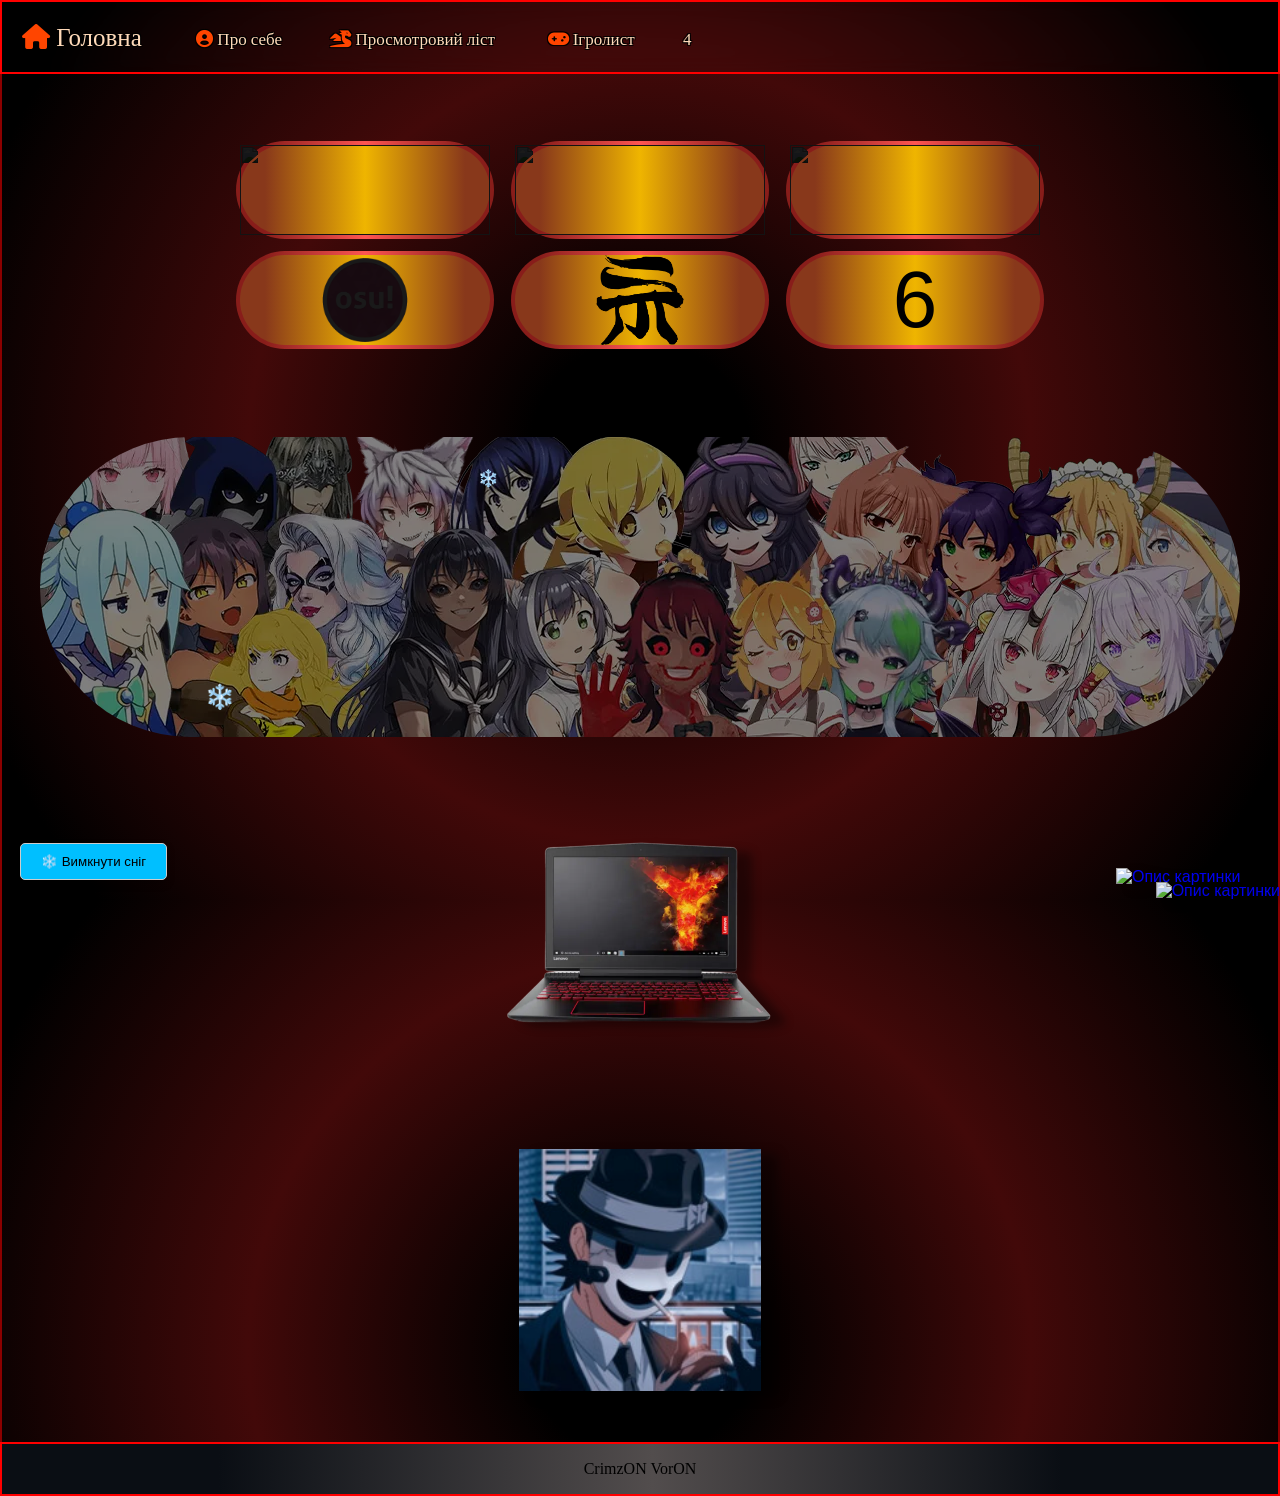
==== ressources/pages/about.html @ 336a14ba "Initial commit" ====
<!DOCTYPE html>
<html lang="uk">
<head>
	<meta charset="utf-8">
	<meta name="viewport" content="width=device-width, initial-scale=1">
	<title>Про себе</title>
	<link rel="stylesheet" type="text/css" href="../../styles.css">
    <link rel="stylesheet" href="https://cdnjs.cloudflare.com/ajax/libs/font-awesome/6.0.0-beta3/css/all.min.css">
    <script src="../../script.js" defer></script>
    <script src="../../script2.js" defer></script>
</head>
<body class="about">

<div class="container1">
    <p>
        <a href="../../index.html" class="link_main"><br><i class="fa-solid fa-house"></i> Головна⠀<br><br></a>
        <a href="../pages/about.html" class="links"><br>⠀<i class="fa-solid fa-circle-user"></i> Про себе⠀<br><br></a>
        <a href="../pages/wathcing.html" class="links"><br>⠀<i class="fa-solid fa-dragon"></i> Просмотровий ліст ⠀<br><br></a>
        <a href="../pages/game_review.html" class="links"><br>⠀<i class="fa-solid fa-gamepad"></i> Ігролист⠀<br><br></a>
        <a href="../pages/about.html" class="links"><br>⠀4⠀<br><br></a>
    </p>
</div>
<div class="info_block">
    <div class="url_links_info">
        <a href="https://steamcommunity.com/id/AK_VorON/" target="_blank" class="div1"><img src="../../ressources/img/misc/steam.webp"></a>   
        <a href="https://www.instagram.com/crimzon_voron/" target="_blank" class="div1"><img src="../../ressources/img/misc/instagram.webp"></a>   
        <a href="https://www.youtube.com/@crimzon_voron" target="_blank" class="div1"><img src="../../ressources/img/misc/youtube.webp"></a>   
    </div>
    <div class="url_links_info">
        <a href="https://osu.ppy.sh/users/7515915" target="_blank" class="div1"><img src="../../ressources/img/misc/osu.webp"></a>   
        <a href="https://shikimori.one/CrimzON+VorON" target="_blank" class="div1"><img src="../../ressources/img/misc/shikimori.webp"></a>   
        <a href="https://example.com/page6" target="_blank" class="div1">6</a>   
    </div>
</div>
<div class="info_block2">
    <div class="url_links_info2">
        <a href="../pages/waifu.html" class="div2"></a>
    </div>
</div>
<div class="info_block2">
    <!-- Картинка-кнопка -->
<button id="specs-button" class="specs-button" onclick="toggleSpecs()">
    <img src="../../ressources/img/misc/lenovo.webp" alt="Specifications"/>
</button>

<!-- Сховане вікно -->
<div id="hidden-specs" class="hidden-specs">
    <div class="specs_block">
        <center><img src="../../ressources/img/misc/specs/device.webp" alt=""/> </center>
        <h1 class="specs_h1">Характеристики комп'ютера</h1>
        <p>
            <center><b>Ноутбук</b> – Lenovo Legion Y520-15IKBN<br>
            <b>Монітор</b> – 60hz (15.6 " 1920х1080 - Full HD)<br>
            <b>Процесор</b> – i5-7300HQ CPU @ 2.50GHz<br>
            <b>Відеокарта</b> – NVIDIA GeForce GTX 1050 Ti<br>
            <b>Оперативна пам'ять</b> – DDR4 16 GB<br>
            <b>1 HDD</b> – Seagate Mobile 1TB 5400rpm 140 МБ/cек<br>
            <b>2 HDD</b> – Apacer AC236 2TB 5400rpm  625 МБ/cек<br>
            <b>SSD</b> – Samsung 980 Pro 250GB M.2 PCIe 4.0<br>
            <b>OS</b> –  Windows 10 Home<br></center>
        </p>
    </div>
    <div class="specs_block2">
        <h1 class="specs_h1">Девайси</h1>
        <div class="specs_image">
            <center><img src="../../ressources/img/misc/specs/keyboard.webp" alt="" class="center_image_specs"/> </center>
            <center class="center_word_specs">Клава за 300 грн, але світиться</center>

            <center><img src="../../ressources/img/misc/specs/mouse.webp" alt="" class="center_image_specs"/> </center>
            <center class="center_word_specs">A4Tech N50 Bloody та Gembird MUSG-301</center>

            <center><img src="../../ressources/img/misc/specs/headphones.webp" alt="" class="center_image_specs"/> </center>
            <center class="center_word_specs">Marshall Major</center>
            
            <center><img src="../../ressources/img/misc/specs/blank.webp" alt="" class="center_image_specs"/> </center>
            <center class="center_word_specs">Графічний планшет XP-Pen Star G430S</center>

            <center><img src="../../ressources/img/misc/specs/finger.webp" alt="" class="center_image_specs"/> </center>
            <center class="center_word_specs">Перчатка проти натертя</center>

            <center><img src="../../ressources/img/misc/specs/PSP.webp" alt="" class="center_image_specs"/> </center>
            <center class="center_word_specs">PSP 3000 я її дочиню колись</center>
            
            <center><img src="../../ressources/img/misc/specs/watch.webp" alt="" class="center_image_specs"/> </center>
            <center class="center_word_specs">Samsung Galaxy Watch 3</center>
        </div>
            <div class="f12345">
            <center><img src="../../ressources/img/misc/specs/f1.webp" alt="" class="center_image_specs"/>
            <img src="../../ressources/img/misc/specs/f2.webp" alt="" class="center_image_specs"/>
            <img src="../../ressources/img/misc/specs/f3.webp" alt="" class="center_image_specs"/>
            <img src="../../ressources/img/misc/specs/f4.webp" alt="" class="center_image_specs"/>
            <img src="../../ressources/img/misc/specs/f5.webp" alt="" class="center_image_specs"/></center>
            </div>
            <center class="center_word_specs">Фігурка для позування, спаса при малюванні поз</center>
        
    </div>
    <center><button id="specs-button" class="specs-button" onclick="toggleSpecs()">
    <img src="../../ressources/img/misc/lenovo.webp" alt="Specifications"/>
    </button></center>
</div>

</div>

<div class="info_block2">
<button id="specs-button" class="specs-button2" onclick="toggleInfoMyself()">
    <img src="../../ressources/img/misc/myself.jpg" alt="Specifications"/>
</button>


<!-- Сховане вікно -->
<div id="hidden-info-myself" class="hidden-specs">
    <div class="specs_block">

        <div class="my-shinob">
        <img src="../../ressources/img/misc/works/shinob1.jpg" alt="" class="center_image_specs"/>
        <img src="../../ressources/img/misc/works/shinob2.png" alt="" class="center_image_specs"/>
        <img src="../../ressources/img/misc/works/shinob3.png" alt="" class="center_image_specs"/>
        <img src="../../ressources/img/misc/works/shinob4.png" alt="" class="center_image_specs"/>
        </div>
        <center class="center_word_specs">Це Shinobu для програмки петів ― <a href="https://steamcommunity.com/sharedfiles/filedetails/?id=2924224619" class="SteamWorkShop" target="_blank">SteamWorkShop</a>, один із моїх перших цифрових артів, не згадуючи майн піксель арти</center>

    <div class="works_art">
        <center><img src="../../ressources/img/misc/works/Aqua.webp" alt="" class="center_image_specs"/></center>
        <center class="center_word_specs">Насправді це був серйозний арт і я довго старався, тоді це виглядило забавно, ну а зараз крінжово) Ще й багато лайків набрало в Реддіт</center>

        <center><img src="../../ressources/img/misc/works/Shibonu1.webp" alt="" class="center_image_specs"/></center>
        <center class="center_word_specs">Shinobu. Цим артом я був задоволеним, трохи втянувся в інструментах та знайшов як малювати не надто криво.</center>

        <center><img src="../../ressources/img/misc/works/Shinobu2.webp" alt="" class="center_image_specs"/></center>
        <center class="center_word_specs">Другий арт з Shinobu, який я змалював з мему</center>

        <center><img src="../../ressources/img/misc/works/Hex_Maniac.webp" alt="" class="center_image_specs"/></center>
        <center class="center_word_specs"></center>

        <center><img src="../../ressources/img/misc/works/Hex_Maniac2.webp" alt="" class="center_image_specs"/></center>
        <center class="center_word_specs"></center>

        <center><img src="../../ressources/img/misc/works/Ranni.webp" alt="" class="center_image_specs"/></center>
        <center class="center_word_specs"></center>

        <div class="Brunhildra">
        <center>
            <img src="../../ressources/img/misc/works/Brunhildra1.webp" alt="" class="center_image_specs"/>
            <s class="BrunhildraB"><img src="../../ressources/img/misc/works/Brunhildra2.webp" alt="" class="BrunhildraB"/></s>
        </center>
        <center class="center_word_specs"></center>
        </div>

    </div>


    </div>
    <center><button id="specs-button" class="specs-button2" onclick="toggleInfoMyself()">
    <img src="../../ressources/img/misc/myself.jpg" alt="Specifications"/>
    </button> </center>
</div>

</div>




<div class="ohblya"> <iframe width="110" height="200" src="https://www.myinstants.com/instant/ukh-ty-blia-99517/embed/" frameborder="0" scrolling="no"></iframe> </div>
    <div id="snow-container"></div>
<button id="toggle-snow" class="snow-toggle">❄️ Увімкнути сніг</button>
<a href="#" id="scrollToTopBtn">
    
<div class="image_float">
    <img src="../../Ressources/img/Shinob.gif" alt="Опис картинки">
    <div class="santa">
    <img src="../../Ressources/img/santa.webp" alt="Опис картинки">
    </div>
</div>
<div class="image_float_cloud">
    <img src="../../Ressources/img/cloud.png" alt="Опис картинки">
</div>
</a>

<footer class="bottom">
    <p>CrimzON VorON</p>
</footer>
</body>
</html>
---- styles.css ----
body {
    font-family: Arial, sans-serif;
    background-image: url('ressources/img/wall.jpeg');
    background-size: 100%; /* Розтягує зображення, щоб воно вкривало всю область фону */
    background-position: center;
    background-repeat: repeat-y;
}
body.waifu {
    font-family: Arial, sans-serif;
    background-image: url('ressources/img/wall2.webp');
    background-size: 100%;
    background-position: top;
    background-repeat: repeat-y;
}
body.about {
    background: rgb(0, 0, 0);
    background: radial-gradient(circle, rgba(0, 0, 0, 1) 14%, rgba(66, 9, 9, 1) 50%, rgba(0, 0, 0, 1) 90%);
    background-position: center;
    background-repeat: repeat-y;
}
body, html {
    margin: 0; /* Відміняє зовнішні відступи */
    padding: 0; /* Відміняє внутрішні відступи */
    height: 100%; /* Забезпечує повну висоту браузера */
}

.container {
    max-width: auto;
    margin: 0 auto;
    padding: 0 px;
    display: flex;
    flex-direction: column;
    justify-content: center;
    align-items: center;    
    border: 2px solid red; 
    background: rgb(0,0,0);
    background: linear-gradient(90deg, rgba(0,0,0,1) 0%, rgba(76,68,70,1) 64%, rgba(0,0,0,1) 100%);
    text-align: center;
    font-family: cursive;
    font-size: 14px;
    color: antiquewhite;
    animation: container 4s infinite linear;*/
}
.container1 {
    max-width: 100%;
    width: auto;
    margin: 0 auto;
    display: flex;
    flex-direction: column;
    justify-content: center;
    border: 2px solid red;
    backdrop-filter: blur(10px);
    text-align: left;
    padding-left: 20px;
    height: auto;
    max-height: 70px;
    word-spacing: -0.1px;
    flex-wrap: wrap;
}
.body_main {
    max-width: 100%;
    width: auto;
    height: auto;
    justify-content: center;
    align-items: center;
    display: flex;
}
.game_body_main {
    max-width: 100%;
    width: auto;
    height: auto;
    margin: 0 auto;
}
.side_left {
    width: 201px;
    height: 90%;
    left: 0;
    background-color: grey;
    border: 2px solid red;
    border-top: none;
    overflow-y: auto;
    position: absolute;
    background: rgb(58,21,21);
    background: linear-gradient(90deg, rgba(58,21,21,1) 17%, rgba(150,23,16,1) 51%, rgba(58,21,21,1) 83%);
    margin: 0;
    padding: 0;
    min-height: 800px;
    max-height: 800px;
    transition: transform 0.3s ease, opacity 0.3s ease;
    display: none;
}
.side_right {
    width: 201px;
    height: 90%;
    border: 2px solid red;
    border-top: none;
    overflow-y: auto;
    position: absolute;
    right: -180px; /* Блок повністю схований праворуч за межі екрана */
    background: rgb(58,21,21);
    background: linear-gradient(90deg, rgba(58,21,21,1) 17%, rgba(150,23,16,1) 51%, rgba(58,21,21,1) 83%);
    margin: 0;
    padding: 0;
    min-height: 800px;
    max-height: 800px;
    transition: transform 0.3s ease, opacity 0.3s ease;
    display: none;
}
.collapsed {
    right: 0; 
    display: inline;
}
.toggle-btn {
    position: absolute; /* Залишаємо кнопку на екрані */
    right: 3px; /* Відступ вліво */
    top: 155px; /* Відступ зверху */
    background-color: rgba(38, 22, 22, 0.5);
    border: 2px solid rgba(46, 12, 12, 1);
    padding: 10px;
    cursor: pointer;
    font-size: 20px;
    border-radius: 5px;
    z-index: 1000; /* Виводимо кнопку на передній план */
    outline: 1px solid black; /* Контур для перевірки */
    width: 200px;
}
.toggle-btn2 {
    position: absolute; /* Залишаємо кнопку на екрані */
    left: 2px; /* Відступ вліво */
    top: 155px; /* Відступ зверху */
    background-color: rgba(38, 22, 22, 0.5);
    border: 2px solid rgba(46, 12, 12, 1);
    padding: 10px;
    cursor: pointer;
    font-size: 20px;
    border-radius: 5px;
    z-index: 1000; /* Виводимо кнопку на передній план */
    outline: 2px solid black; /* Контур для перевірки */
    width: 200px;
}

.image_main {
    display: flex;
    justify-content: center;
    align-items: center;
    min-height: 800px;
    max-height: 800px;
    max-width: 550px;
    min-width: 500px;
}
.image_main img {
    width: 100%; /* Початковий розмір */
    height: auto;
    max-width: 600px;
    transition: width 0.3s ease; /* Плавний перехід зміни розміру */
}
.image_float {
    max-width: 200px;
    height: auto;
    width: auto;
}
@media (max-width: 800px) {
    .image_float img {
        transform: scale(0.2); /* Приховуємо зображення при великому масштабі */
        bottom: 0;
        right: 0;
    }
}
.image_float img {
    max-width: 200px;
    height: auto;
    width: auto;
    float: right;
    position: fixed;
    bottom: 0; 
    right: 0; 
    filter: drop-shadow(15px 5px 5px rgba(0, 0, 0, 0.4)); /* Початковий ефект без тіні */
    z-index: 5;
    transition: transform 1.5s, filter 1.5s; /* Анімація тільки для transform та filter */
}
.image_float img:hover {
    /* transform: rotate(9900deg) scaleY(-1); /* Обертаємо та перевертаємо картинку */
    filter: drop-shadow(20px 10px 10px rgba(0, 0, 0, 0.6)); /* Змінюємо ефект тіні при наведенні */
    filter: contrast(130%);
}
.image_float_cloud {
    max-width: 200px;
    height: auto;
    width: auto;
}
.image_float_cloud img {
    max-width: 400px;
    height: auto;
    width: auto;
    position: fixed;
    bottom: 0;
    right: 0;
    filter: drop-shadow(15px 5px 5px rgba(0, 0, 0, 0.4));
    z-index: 5;
    opacity: 0; /* Спочатку приховано */
    transform: translateY(50px); /* Зсув вниз для ефекту появи */
    pointer-events: none; /* Забороняємо взаємодію з елементом */
    animation: showCloud 9s ease-in-out forwards; /* Анімація, яка триває 9 секунд */
}

@keyframes showCloud {
    0% {
        opacity: 0;
        transform: translateY(50px);
    }
    55% {
        opacity: 1;
        transform: translateY(0);
    }
    100% {
        opacity: 0;
        transform: translateY(50px);
    }
}


.bottom {
    max-width: auto;
    margin: 0 auto;
    padding: 0;
    display: flex;
    flex-direction: column;
    justify-content: center;
    align-items: center;    
    border: 2px solid red; 
    background: rgb(10,14,20);
    background: linear-gradient(90deg, rgba(10,14,20,1) 17%, rgba(82,77,77,1) 51%, rgba(10,14,20,1) 83%);
    text-align: center;
    bottom: 0;
    position: relative;
    font-family: cursive;
}

.links {
    font-family: fantasy;
    text-decoration: unset;
    color: peachpuff;
    margin-right: 20px;
    vertical-align: middle;
    display: inline-block;
    margin-top: 4px;
    font-size: 17px;
    text-shadow: 
        1px 1px 0 black,   /* Праворуч і вниз на 1px - білий */
        -1px -1px 0 black, /* Вліво і вгору на 1px - білий */
        1px -1px 0 black,  /* Праворуч і вгору на 1px - білий */
        -1px 1px 0 black;  /* Вліво і вниз на 1px - білий */
    display: inline-block;
    transition: all 0.5s;
    -webkit-transition: all 0.5s;
}
.links:hover {
    color: cyan;
    font-size: 20px;
}
/* Адаптивний дизайн для телефонів */
@media (max-width: 768px) {
    .container1 {
        padding: 5px;
        max-height: none; /* Знімаємо обмеження висоти */
        border-width: 1px; /* Зменшуємо товщину межі */
        padding-left: 10px;
    }

    .links {
        font-size: 14px; /* Зменшуємо шрифт для менших екранів */
        margin-right: 10px; /* Зменшуємо відступи */
    }
}

/* Додаткові стилі для дуже малих екранів (наприклад, менше 480px) */
@media (max-width: 480px) {
    .container1 {
        padding: 3px;
        padding-left: 5px;
        border-width: 1px;
    }

    .links {
        font-size: 18px; /* Ще більше зменшуємо шрифт */
        margin-right: 5px;
    }
}
.link_main {
    font-family: fantasy;
    text-decoration: unset;
    color: peachpuff;
    margin-right: 20px;
    font-size: 25px;
    vertical-align: middle;
    display: inline-block;
    text-shadow: 
        1px 1px 0 black,   /* Праворуч і вниз на 1px - білий */
        -1px -1px 0 black, /* Вліво і вгору на 1px - білий */
        1px -1px 0 black,  /* Праворуч і вгору на 1px - білий */
        -1px 1px 0 black;  /* Вліво і вниз на 1px - білий */
    transition: all 0.5s;
    -webkit-transition: all 0.5s;
}
.link_main:hover {
    color: cyan;
    font-size: 28px;
}
[class^="info_block"] {
    border: 2px solid darkred;
    border-top: none;
    border-bottom: none;
    display: flex;
    flex-wrap: wrap;
    max-width: 100%;
    height: auto; /* Зробити висоту автоматичною */
    min-height: 38vh; /* Встановлюємо мінімальну висоту */
    flex-direction: column;
    justify-content: center;
    align-items: center;
    margin: 0;
}

.info_block2 {
    height: auto;
}
.url_links_info {
    display: flex; 
    justify-content: center; 
    gap: 25px; 
    margin: 10px 0; 
    flex-wrap: wrap;
}
.url_links_info2 {
    display: flex; 
    justify-content: start; 
    flex-wrap: wrap;
}
.div1 {
    min-width: 250px;
    height: 90px;
    width: auto;
    background: rgb(136, 56, 27);
    background: linear-gradient(90deg, rgba(136, 56, 27, 1) 10%, rgba(239, 181, 0, 1) 50%, rgba(136, 56, 27, 1) 90%);
    display: flex;
    align-items: center;
    justify-content: center;
    border-radius: 155px;
    text-decoration: none;
    color: black;
    position: relative;
    transition: background-color 0.3s, color 0.3s;
    font-size: 80px;
    -webkit-transition: all 0.5s;
    flex: 1 1 250px; /* Додаємо гнучке розширення з мінімальною шириною 250px */
    max-width: 100%; /* Встановлюємо максимальну ширину */
}
.div1 img {
    height: 100%;
    width: 100%;
    object-fit: contain;
    filter: brightness(0.1);
}
.div1 img:hover {
   filter: brightness(1.0); 
   transition: all 1.5s;
}
.div1::before {
    content: ""; /* Псевдоелемент для обводки */
    position: absolute;
    width: calc(100% + 2px); /* Ширина більше за ширину елемента */
    height: calc(100% + 2px); /* Висота більше за висоту елемента */
    border-radius: inherit; /* Наслідує форму елемента */
    border: 3px solid transparent; /* Спочатку обводка невидима */
    border-radius: inherit; /* Наслідуємо форму елемента */
    background: linear-gradient(90deg, rgba(136,29,26,1) 10%, rgba(254,85,82,1) 50%, rgba(136,29,26,1) 90%);
    z-index: -1; /* Псевдоелемент позаду основного блоку */
    transition: border-color 0.5s ease; /* Плавна зміна кольору обводки */
}
.div1:hover{
    transform: scale(1.1);
    transition: all 0.3s;
    box-shadow: 0 0 50px rgba(124,62,144,1);
}
.div1:hover::before {
    border-color: red; /* Відображення обводки при наведенні */
    animation: draw-border 0.4s forwards; /* Анімація обводки */
}
.div1:active {
  background-color: #3d94cf;
  transition: all 0.25s;
  -webkit-transition: all 0.25s;
  box-shadow: none;
  transform: scale(0.98);
}

.div2 {
    min-width: 1200px;
    height: 300px;
    width: auto;
    display: flex;
    align-items: center;
    justify-content: center;
    border-radius: 155px;
    text-decoration: none;
    color: black;
    position: relative;
    transition: background-color 0.3s, color 0.3s;
    font-size: 80px;
    -webkit-transition: all 0.5s;
    flex: 1 1 1000px; /* Додаємо гнучке розширення з мінімальною шириною 250px */
    max-width: 100%; /* Встановлюємо максимальну ширину */
    background-image: url('ressources/img/waifus/waifus.webp');
    background-position: center;
    filter: brightness(0.5);
}

.div2 img {
    height: 100%;
    width: 100%;
    object-fit: contain;
    filter: brightness(0.1);
}
.div2:hover {
   filter: brightness(1.0); 
   transition: all 1.5s;
}
.div2::before {
    content: ""; /* Псевдоелемент для обводки */
    position: absolute;
    width: calc(100% + 2px); /* Ширина більше за ширину елемента */
    height: calc(100% + 2px); /* Висота більше за висоту елемента */
    border-radius: inherit; /* Наслідує форму елемента */
    border: 3px solid transparent; /* Спочатку обводка невидима */
    border-radius: inherit; /* Наслідуємо форму елемента */
    z-index: -1; /* Псевдоелемент позаду основного блоку */
    transition: border-color 0.5s ease; /* Плавна зміна кольору обводки */
}
.div2:hover{
    transform: scale(1.1);
    transition: all 0.3s;
    box-shadow: 0 0 50px rgba(124,62,144,1);
}
.div2:hover::before {
    border-color: red; /* Відображення обводки при наведенні */
    animation: draw-border 0.4s forwards; /* Анімація обводки */
}
.div2:active {
  background-color: #3d94cf;
  transition: all 0.25s;
  -webkit-transition: all 0.25s;
  box-shadow: none;
  transform: scale(0.98);
}

@keyframes draw-border {
    0% {
        border-width: 2px 0 0 0; /* Початок малювання з правої верхньої сторони */
    }
    25% {
        border-width: 2px 2px 0 0; /* Малюємо верхню та праву сторони */
    }
    50% {
        border-width: 2px 2px 2px 0; /* Додаємо нижню сторону */
    }
    100% {
        border-width: 2px 2px 2px 2px; /* Завершуємо обведення всіх сторін */
    }
}


@keyframes container {
    0% { /* Початок анімації */
        -webkit-text-stroke: 0.1rem red; /* Обводка червоного кольору */
    }
    14% { /* Завершення анімації червоного */
        -webkit-text-stroke: 0.1rem orange; /* Обводка помаранчевого кольору */
    }
    28% { /* Завершення анімації помаранчевого */
        -webkit-text-stroke: 0.1rem yellow; /* Обводка жовтого кольору */
    }
    42% { /* Завершення анімації жовтого */
        -webkit-text-stroke: 0.1rem green; /* Обводка зеленого кольору */
    }
    57% { /* Завершення анімації зеленого */
        -webkit-text-stroke: 0.1rem blue; /* Обводка синього кольору */
    }
    71% { /* Завершення анімації синього */
        -webkit-text-stroke: 0.1rem indigo; /* Обводка індиго кольору */
    }
    85% { /* Завершення анімації індиго */
        -webkit-text-stroke: 0.1rem violet; /* Обводка фіолетового кольору */
    }
    100% { /* Завершення анімації фіолетового */
        -webkit-text-stroke: 0.1rem red; /* Повторення обводки червоного кольору */
    }
}

.game_container {
    display: flex;
    flex-wrap: wrap; /* Дозволяє блокам переходити на наступний рядок, якщо не вистачає місця */
    justify-content: space-between; /* Рівномірно розподіляє простір між блоками */
    gap: 20px; /* Відстань між блоками */
    padding: 10px;
}
.game_box {
    width: calc(33.33% - 20px); /* Кожен блок займатиме 33.33% ширини контейнера мінус відступи */
    height: 280px;
    background-color: grey;
    border: 2px solid black;
    border-radius: 10px;
    box-shadow: 0 0 15px darkred, 0 0 15px red;
    display: flex;
    flex-direction: column;
    justify-content: center; /* Вирівнювання тексту по центру */
    align-items: center;
    font-size: 20px;
    font-weight: bold;
    text-align: center;
    padding-bottom: 20px; /* Місце для підпису */
}
.game_box1, .game_box2, .game_box3, .game_box4,
.game_box5, .game_box6, .game_box7, .game_box8, .game_box9,
.game_box10, .game_box11, .game_box12, .game_box13, .game_box14,
.game_box15, .game_box16, .game_box17, .game_box18, .game_box19,
.game_box20, .game_box21, .game_box22, .game_box23, .game_box24,
.game_box25, .game_box26, .game_box27, .game_box28, .game_box29,
.game_box30, .game_box31, .game_box32, .game_box33, .game_box34,
.game_box35, .game_box36, .game_box37, .game_box38, .game_box39,
.game_box40 {
    transition: all 0.5s;
    -webkit-transition: all 0.5s;
}
.game_box1 {
    background-image: url('ressources/img/gamebanner/darksouls1.webp');
}

.game_box1::after, .game_box2::after, .game_box3::after, .game_box4::after, .game_box5::after, .game_box6::after,
.game_box7::after, .game_box8::after, .game_box9::after, .game_box10::after, .game_box11::after, .game_box12::after, 
.game_box13::after, .game_box14::after, .game_box15::after, .game_box16::after, .game_box17::after, .game_box18::after, 
.game_box19::after, .game_box20::after, .game_box21::after, .game_box22::after, .game_box23::after, .game_box24::after, 
.game_box25::after, .game_box26::after, .game_box27::after, .game_box28::after, .game_box29::after, .game_box30::after, 
.game_box31::after, .game_box32::after, .game_box33::after, .game_box34::after, .game_box35::after, .game_box36::after, 
.game_box37::after, .game_box38::after, .game_box39::after, .game_box40::after {
    content: "";
    position: absolute;
    bottom: 0;
    left: 0;
    width: 100%;
    height: 55px; /* Висота області розмиття */
    background: inherit; /* Наслідує фон контейнера */
    filter: blur(5px); /* Ефект розмиття */
    border: 2px solid rgba(255, 255, 255, 2.0);
    z-index: 1; /* Встановлюємо, щоб шар був на задньому плані */
    transform: scale(1.0); /* Легке збільшення, щоб розмиття виходило за межі */
}

.game_box2 {
    background-image: url('ressources/img/gamebanner/darksouls2.webp');
}
.game_box3 {
    background-image: url('ressources/img/gamebanner/darksouls3.webp');
}
.game_box4 {
    background-image: url('ressources/img/gamebanner/eldenring.webp');
}
.game_box5 {
    background-image: url('ressources/img/gamebanner/codevein.webp');
}
.game_box6 {
    background-image: url('ressources/img/gamebanner/scarletnexus.webp');
}
.game_box7 {
    background-image: url('ressources/img/gamebanner/dragondogma1.webp');
}
.game_box8 {
    background-image: url('ressources/img/gamebanner/dragondogma2.webp');
}
.game_box9 {
    background-image: url('ressources/img/gamebanner/terraria.webp');
}
.game_box10 {
    background-image: url('ressources/img/gamebanner/minecraft.webp');
}
.game_box11 {
    background-image: url('ressources/img/gamebanner/tboi.webp');
}
.game_box12 {
    background-image: url('ressources/img/gamebanner/es.webp');
}
.game_box13 {
    background-image: url('ressources/img/gamebanner/alien1.webp');
}
.game_box14 {
    background-image: url('ressources/img/gamebanner/saiko1.webp');
}
.game_box15 {
    background-image: url('ressources/img/gamebanner/saiko2.webp');
}
.game_box16 {
    background-image: url('ressources/img/gamebanner/mgi.webp');
}
.game_box17 {
    background-image: url('ressources/img/gamebanner/summerm.webp');
}
.game_box18 {
    background-image: url('ressources/img/gamebanner/winterm.webp');
}
.game_box19 {
    background-image: url('ressources/img/gamebanner/fallout3.webp');
}

.game_box20 {
    background-image: url('ressources/img/gamebanner/falloutnv.webp');
}
.game_box21 {
    background-image: url('ressources/img/gamebanner/fallout4.webp');
}
.game_box22 {
    background-image: url('ressources/img/gamebanner/doom3.webp');
}
.game_box23 {
    background-image: url('ressources/img/gamebanner/doom16.webp');
}

.game_box24 {
    background-image: url('ressources/img/gamebanner/doome.webp');
}
.game_box25 {
    background-image: url('ressources/img/gamebanner/sw1.webp');
}
.game_box26 {
    background-image: url('ressources/img/gamebanner/sw2.webp');
}
.game_box27 {
    background-image: url('ressources/img/gamebanner/sw3.webp');
}
.game_box28 {
    background-image: url('ressources/img/gamebanner/witcher1.webp');
}
.game_box29 {
    background-image: url('ressources/img/gamebanner/witcher2.webp');
}
.game_box30 {
    background-image: url('ressources/img/gamebanner/witcher3.webp');
}
.game_box31 {
    background-image: url('ressources/img/gamebanner/nfsmw.webp');
}
.game_box32 {
    background-image: url('ressources/img/gamebanner/nfshp.webp');
}
.game_box33 {
    background-image: url('ressources/img/gamebanner/nfsheat.webp');
}
.game_box34 {
    background-image: url('ressources/img/gamebanner/stalkersc.webp');
}
.game_box35 {
    background-image: url('ressources/img/gamebanner/stalkercs.webp');
}
.game_box36 {
    background-image: url('ressources/img/gamebanner/stalkercp.webp');
}
.game_box37 {
    background-image: url('ressources/img/gamebanner/stalkerhc.webp');
}
.game_box38 {
    background-image: url('ressources/img/gamebanner/etg.webp');
}
.game_box39 {
    background-image: url('ressources/img/gamebanner/dyinglight.webp');
}
.game_box40 {
    background-image: url('ressources/img/gamebanner/stardew.webp');
}
.game_box41 {
    background-image: url('ressources/img/gamebanner/garry.webp');
}
.game_box42 {
    background-image: url('ressources/img/gamebanner/borda2.webp');
}
.game_box43 {
    background-image: url('ressources/img/gamebanner/holocure.webp');
}
.game_box44 {
    background-image: url('ressources/img/gamebanner/volcano.webp');
}
.game_box45 {
    background-image: url('ressources/img/gamebanner/starbound.webp');
}
.game_box46 {
    background-image: url('ressources/img/gamebanner/unturned.webp');
}
.game_box47 {
    background-image: url('ressources/img/gamebanner/lfd.webp');
}
.game_box48 {
    background-image: url('ressources/img/gamebanner/lfd2.webp');
}
.game_box49 {
    background-image: url('ressources/img/gamebanner/payday2.webp');
}
.game_box50 {
    background-image: url('ressources/img/gamebanner/fruit_salad.webp');
}
.game_box51 {
    background-image: url('ressources/img/gamebanner/butt_slapper.webp');
}
.game_box52 {
    background-image: url('ressources/img/gamebanner/vampire_rurvive.webp');
}
.game_box53 {
    background-image: url('ressources/img/gamebanner/The_Herbalistpng.webp');
}
.game_box54 {
    background-image: url('ressources/img/gamebanner/postal1.webp');
}
.game_box55 {
    background-image: url('ressources/img/gamebanner/postal2.webp');
}
.game_box56 {
    background-image: url('ressources/img/gamebanner/endless_legend.webp');
}
.game_box57 {
    background-image: url('ressources/img/gamebanner/slahers_keep.webp');
}
.game_box58 {
    background-image: url('ressources/img/gamebanner/ara_fell.webp');
}
.game_box59 {
    background-image: url('ressources/img/gamebanner/twin_saga.webp');
}
.game_box60 {
    background-image: url('ressources/img/gamebanner/amnesia.webp');
}
.game_box61 {
    background-image: url('ressources/img/gamebanner/amnesia2.webp');
}
.game_box62 {
    background-image: url('ressources/img/gamebanner/Magicite.webp');
}
.game_box63 {
    background-image: url('ressources/img/gamebanner/Corpse_Party.webp');
}
.game_box64 {
    background-image: url('ressources/img/gamebanner/Project_Zomboid.webp');
}
.game_box65 {
    background-image: url('ressources/img/gamebanner/Chill_Corner.webp');
}
.game_box66 {
    background-image: url('ressources/img/gamebanner/killer.webp');
}
.game_box67 {
    background-image: url('ressources/img/gamebanner/CryofFear.webp');
}
.game_box68 {
    background-image: url('ressources/img/gamebanner/Overlord.webp');
}
.game_box69 {
    background-image: url('ressources/img/gamebanner/Overlord2.webp');
}
.game_box70 {
    background-image: url('ressources/img/gamebanner/doki.webp');
}
.game_box71 {
    background-image: url('ressources/img/gamebanner/surge2.webp');
}
.game_box72 {
    background-image: url('ressources/img/gamebanner/sherlock.webp');
}
.game_box73 {
    background-image: url('ressources/img/gamebanner/shelll.webp');
}
.game_box74 {
    background-image: url('ressources/img/gamebanner/rezero.webp');
}
.game_box75 {
    background-image: url('ressources/img/gamebanner/peopleplay.webp');
}
.game_box76 {
    background-image: url('ressources/img/gamebanner/nekopara.webp');
}
.game_box77 {
    background-image: url('ressources/img/gamebanner/nightmerse.webp');
}
.game_box78 {
    background-image: url('ressources/img/gamebanner/Dark_Messiah_of_Might_&_Magic.webp');
}
.game_box79 {
    background-image: url('ressources/img/gamebanner/Buckshot_Roulette.webp');
}
.game_box80 {
    background-image: url('ressources/img/gamebanner/Hacknet.webp');
}
.game_box81 {
    background-image: url('ressources/img/gamebanner/Portal.webp');
}
.game_box82 {
    background-image: url('ressources/img/gamebanner/Portal2.webp');
}
.game_box83 {
    background-image: url('ressources/img/gamebanner/osu!.webp');
}
.game_box84 {
    background-image: url('ressources/img/gamebanner/Reigns.webp');
}
.game_box85 {
    background-image: url('ressources/img/gamebanner/Luxor.webp');
}
.game_box86 {
    background-image: url('ressources/img/gamebanner/For_Honor.webp');
}
.game_box87 {
    background-image: url('ressources/img/gamebanner/1333131313131133113.webp');
}
.game_box88 {
    background-image: url('ressources/img/gamebanner/Tell_Me_Why.webp');
}
.game_box89 {
    background-image: url('ressources/img/gamebanner/Bayonetta.webp');
}
.game_box90 {
    background-image: url('ressources/img/gamebanner/Natural_Selection_2.webp');
}
.game_box91 {
    background-image: url('ressources/img/gamebanner/Serious_Sam.webp');
}
.game_box92 {
    background-image: url('ressources/img/gamebanner/Backrooms1.webp');
}
.game_box93 {
    background-image: url('ressources/img/gamebanner/Backrooms2.webp');
}
.game_box94 {
    background-image: url('ressources/img/gamebanner/quake.webp');
}
.game_box95 {
    background-image: url('ressources/img/gamebanner/kukui.webp');
}
.game_box96 {
    background-image: url('ressources/img/gamebanner/Silence_Channel.webp');
}
.game_box97 {
    background-image: url('ressources/img/gamebanner/Silence_Channel2.webp');
}
.game_box98 {
    background-image: url('ressources/img/gamebanner/Spookys_Jump_Scare_Mansion.webp');
}
.game_box99 {
    background-image: url('ressources/img/gamebanner/Crimson_Snow.webp');
}
.game_box100 {
    background-image: url('ressources/img/gamebanner/The_Chosen.webp');
}
.game_box101 {
    background-image: url('ressources/img/gamebanner/The_Chosen2.webp');
}
.game_box102 {
    background-image: url('ressources/img/gamebanner/Spore.webp');
}
.game_box103 {
    background-image: url('ressources/img/gamebanner/Block_Story.webp');
}
.game_box104 {
    background-image: url('ressources/img/gamebanner/viviete.webp');
}
.game_box105 {
    background-image: url('ressources/img/gamebanner/gtavc.webp');
}
.game_box106 {
    background-image: url('ressources/img/gamebanner/gtasa.webp');
}
.game_box107 {
    background-image: url('ressources/img/gamebanner/gta5.webp');
}
.game_box108 {
    background-image: url('ressources/img/gamebanner/Only_If.webp');
}
.game_box109 {
    background-image: url('ressources/img/gamebanner/Helltaker.webp');
}
.game_box110 {
    background-image: url('ressources/img/gamebanner/Yakuza0.webp');
}
.game_box111 {
    background-image: url('ressources/img/gamebanner/Frosty_Kiss.webp');
}
.game_box112 {
    background-image: url('ressources/img/gamebanner/Outlast.webp');
}
.game_box113 {
    background-image: url('ressources/img/gamebanner/');
}
.game_box114 {
    background-image: url('ressources/img/gamebanner/');
}
.game_box115 {
    background-image: url('ressources/img/gamebanner/mgq.webp');
}
.game_box116 {
    background-image: url('ressources/img/gamebanner/');
}
.game_box117 {
    background-image: url('ressources/img/gamebanner/');
}
[class^="game_box"] {
    position: relative;
    width: calc(33.33% - 20px);
    height: 280px;
    background-size: cover;
    background-repeat: no-repeat;
    background-position: center;
    background-attachment: 1;
    border: 2px solid black;
    border-radius: 10px;
    box-shadow: 0 0 15px darkred, 0 0 15px red;
    display: flex;
    flex-direction: column;
    justify-content: center;
    align-items: center;
    font-size: 20px;
    font-weight: bold;
    text-align: center;
    padding-bottom: 20px;
    flex-wrap: wrap;
    flex-grow: 1;
    flex-basis: 450px;
}
[class^="game_box"]:hover {
    transform: scale(1.01);
    transition: flex 0.5s easy;
}

.togglebtn1, .togglebtn3, .togglebtn5, .togglebtn7, .togglebtn9,
.togglebtn11, .togglebtn13, .togglebtn15, .togglebtn17, .togglebtn19,
.togglebtn21, .togglebtn23, .togglebtn25, .togglebtn27, .togglebtn29,
.togglebtn31, .togglebtn33, .togglebtn35, .togglebtn37, .togglebtn39,
.togglebtn41, .togglebtn43, .togglebtn45, .togglebtn47, .togglebtn49,
.togglebtn51, .togglebtn53, .togglebtn55, .togglebtn57, .togglebtn59,
.togglebtn61, .togglebtn63, .togglebtn65, .togglebtn67, .togglebtn69,
.togglebtn71, .togglebtn73, .togglebtn75, .togglebtn77, .togglebtn79 {
    margin-top: 10px;
    background-color: rgba(210, 19, 18, 1.0);
    color: white;
    border: none;
    padding: 10px 15px;
    cursor: pointer;
    border-radius: 5px;
    font-size: 16px;
    z-index: 2;
    margin-left: -150px;
    margin-top: 260px;
    position: absolute;
    transition: all 0.5s;
    -webkit-transition: all 0.5s;
    font-weight: bold;
}
[class^="gametogglebtn"] {
    margin-top: 10px;
    background-color: rgba(210, 19, 18, 1.0);
    color: white;
    border: none;
    padding: 10px 15px;
    cursor: pointer;
    border-radius: 5px;
    font-size: 16px;
    z-index: 2;
    margin-left: -150px;
    margin-top: 260px;
    position: absolute;
    transition: all 0.5s;
    -webkit-transition: all 0.5s;
    font-weight: bold;
}
.gametogglebtn1:hover, .gametogglebtn2:hover, .gametogglebtn3:hover, .gametogglebtn4:hover, .gametogglebtn5:hover,
.gametogglebtn6:hover, .gametogglebtn7:hover, .gametogglebtn8:hover, .gametogglebtn9:hover, .gametogglebtn10:hover,
.gametogglebtn11:hover, .gametogglebtn12:hover, .gametogglebtn13:hover, .gametogglebtn14:hover, .gametogglebtn15:hover,
.gametogglebtn16:hover, .gametogglebtn17:hover, .gametogglebtn18:hover, .gametogglebtn19:hover, .gametogglebtn20:hover,
.gametogglebtn21:hover, .gametogglebtn22:hover, .gametogglebtn23:hover, .gametogglebtn24:hover, .gametogglebtn25:hover,
.gametogglebtn26:hover, .gametogglebtn27:hover, .gametogglebtn28:hover, .gametogglebtn29:hover, .gametogglebtn30:hover,
.gametogglebtn31:hover, .gametogglebtn32:hover, .gametogglebtn33:hover, .gametogglebtn34:hover, .gametogglebtn35:hover,
.gametogglebtn36:hover, .gametogglebtn37:hover, .gametogglebtn38:hover, .gametogglebtn39:hover, .gametogglebtn40:hover,
.gametogglebtn41:hover, .gametogglebtn42:hover, .gametogglebtn43:hover, .gametogglebtn44:hover, .gametogglebtn45:hover,
.gametogglebtn46:hover, .gametogglebtn47:hover, .gametogglebtn48:hover, .gametogglebtn49:hover, .gametogglebtn50:hover,
.gametogglebtn51:hover, .gametogglebtn52:hover, .gametogglebtn53:hover, .gametogglebtn54:hover, .gametogglebtn55:hover,
.gametogglebtn56:hover, .gametogglebtn57:hover, .gametogglebtn58:hover, .gametogglebtn59:hover, .gametogglebtn60:hover {
    transform: scale(1.1);
    background-color: seagreen;
    box-shadow: 0 0 20px #6fc5ff50;
}
[class^="gametogglebtn"]:hover {
    transform: scale(1.1);
    background-color: seagreen;
    box-shadow: 0 0 20px #6fc5ff50;
}
[class^="gametogglebtn"]:active {
    background-color: #3d94cf;
    transition: all 0.25s;
    -webkit-transition: all 0.25s;
    box-shadow: none;
    transform: scale(0.98);
}


.togglebtn1:hover, .togglebtn3:hover, .togglebtn5:hover, .togglebtn7:hover, .togglebtn9:hover,
.togglebtn11:hover, .togglebtn13:hover, .togglebtn15:hover, .togglebtn17:hover, .togglebtn19:hover,
.togglebtn21:hover, .togglebtn23:hover, .togglebtn25:hover, .togglebtn27:hover, .togglebtn29:hover,
.togglebtn31:hover, .togglebtn33:hover, .togglebtn35:hover, .togglebtn37:hover, .togglebtn39:hover,
.togglebtn41:hover, .togglebtn43:hover, .togglebtn45:hover, .togglebtn47:hover, .togglebtn49:hover,
.togglebtn51:hover, .togglebtn53:hover, .togglebtn55:hover, .togglebtn57:hover, .togglebtn59:hover,
.togglebtn61:hover, .togglebtn63:hover, .togglebtn65:hover, .togglebtn67:hover, .togglebtn69:hover,
.togglebtn71:hover, .togglebtn73:hover, .togglebtn75:hover, .togglebtn77:hover, .togglebtn79:hover {
    transform: scale(1.1);
    background-color: seagreen;
    box-shadow: 0 0 20px #6fc5ff50;
}
.togglebtn1:active, .togglebtn3:active, .togglebtn5:active, .togglebtn7:active, .togglebtn9:active,
.togglebtn11:active, .togglebtn13:active, .togglebtn15:active, .togglebtn17:active, .togglebtn19:active,
.togglebtn21:active, .togglebtn23:active, .togglebtn25:active, .togglebtn27:active, .togglebtn29:active,
.togglebtn31:active, .togglebtn33:active, .togglebtn35:active, .togglebtn37:active, .togglebtn39:active,
.togglebtn41:active, .togglebtn43:active, .togglebtn45:active, .togglebtn47:active, .togglebtn49:active,
.togglebtn51:active, .togglebtn53:active, .togglebtn55:active, .togglebtn57:active, .togglebtn59:active,
.togglebtn61:active, .togglebtn63:active, .togglebtn65:active, .togglebtn67:active, .togglebtn69:active,
.togglebtn71:active, .togglebtn73:active, .togglebtn75:active, .togglebtn77:active, .togglebtn79:active {
    background-color: #3d94cf;
    transition: all 0.25s;
    -webkit-transition: all 0.25s;
    box-shadow: none;
    transform: scale(0.98);
}

.togglebtn2, .togglebtn4, .togglebtn6, .togglebtn8, .togglebtn10,
.togglebtn12, .togglebtn14, .togglebtn16, .togglebtn18, .togglebtn20,
.togglebtn22, .togglebtn24, .togglebtn26, .togglebtn28, .togglebtn30,
.togglebtn32, .togglebtn34, .togglebtn36, .togglebtn38, .togglebtn40,
.togglebtn42, .togglebtn44, .togglebtn46, .togglebtn48, .togglebtn50,
.togglebtn52, .togglebtn54, .togglebtn56, .togglebtn58, .togglebtn60,
.togglebtn62, .togglebtn64, .togglebtn66, .togglebtn68, .togglebtn70,
.togglebtn72, .togglebtn74, .togglebtn76, .togglebtn78, .togglebtn80,
.togglebtn81, .togglebtn82, .togglebtn83, .togglebtn84, .togglebtn85, 
.togglebtn86, .togglebtn87, .togglebtn88, .togglebtn89, .togglebtn90, 
.togglebtn91, .togglebtn92, .togglebtn93, .togglebtn94, .togglebtn95, 
.togglebtn96, .togglebtn97, .togglebtn98, .togglebtn99, .togglebtn100, 
.togglebtn101, .togglebtn102, .togglebtn103, .togglebtn104, .togglebtn105, 
.togglebtn106, .togglebtn107, .togglebtn108, .togglebtn109, .togglebtn110, 
.togglebtn111, .togglebtn112, .togglebtn113, .togglebtn114, .togglebtn115, 
.togglebtn116, .togglebtn117, .togglebtn118, .togglebtn119, .togglebtn120 {
    background-color: darkred;
    cursor: pointer;
    border-radius: 5px;
    border: 3px solid black;
    font-size: 16px;
    left: 750px;
    margin-top: -5px;
    height: 30px;
    width: 60px;
    position: fixed;
    z-index: 2;
}
[class^="closetogglebtn"]{
    background-color: darkred;
    cursor: pointer;
    border-radius: 5px;
    border: 3px solid black;
    font-size: 16px;
    left: 750px;
    margin-top: -5px;
    height: 30px;
    width: 60px;
    position: fixed;
    z-index: 2;
}

.screenbtn1, .screenbtn2, .screenbtn3, .screenbtn4, .screenbtn5,
.screenbtn6, .screenbtn7, .screenbtn8, .screenbtn9, .screenbtn10,
.screenbtn11, .screenbtn12, .screenbtn13, .screenbtn14, .screenbtn15,
.screenbtn16, .screenbtn17, .screenbtn18, .screenbtn19, .screenbtn20,
.screenbtn21, .screenbtn22, .screenbtn23, .screenbtn24, .screenbtn25,
.screenbtn26, .screenbtn27, .screenbtn28, .screenbtn29, .screenbtn30,
.screenbtn31, .screenbtn32, .screenbtn33, .screenbtn34, .screenbtn35,
.screenbtn36, .screenbtn37, .screenbtn38, .screenbtn39, .screenbtn40, .screenbtn41 {
    margin-top: 10px;
    background-color: rgba(210, 19, 18, 1.0);
    color: white;
    border: none;
    padding: 10px 15px;
    cursor: pointer;
    border-radius: 5px;
    font-size: 16px;
    z-index: 2;
    margin-top: 260px;
    margin-right: -150px;
    position: absolute;
    transition: all 0.5s;
    -webkit-transition: all 0.5s;
    font-weight: bold;
}
.screenbtn1:hover, .screenbtn2:hover, .screenbtn3:hover, .screenbtn4:hover, .screenbtn5:hover,
.screenbtn6:hover, .screenbtn7:hover, .screenbtn8:hover, .screenbtn9:hover, .screenbtn10:hover,
.screenbtn11:hover, .screenbtn12:hover, .screenbtn13:hover, .screenbtn14:hover, .screenbtn15:hover,
.screenbtn16:hover, .screenbtn17:hover, .screenbtn18:hover, .screenbtn19:hover, .screenbtn20:hover,
.screenbtn21:hover, .screenbtn22:hover, .screenbtn23:hover, .screenbtn24:hover, .screenbtn25:hover,
.screenbtn26:hover, .screenbtn27:hover, .screenbtn28:hover, .screenbtn29:hover, .screenbtn30:hover,
.screenbtn31:hover, .screenbtn32:hover, .screenbtn33:hover, .screenbtn34:hover, .screenbtn35:hover,
.screenbtn36:hover, .screenbtn37:hover, .screenbtn38:hover, .screenbtn39:hover, .screenbtn40:hover {
    transform: scale(1.1);
    background-color: seagreen;
    box-shadow: 0 0 20px #6fc5ff50;
}
.screenbtn1:active, .screenbtn2:active, .screenbtn3:active, .screenbtn4:active, .screenbtn5:active,
.screenbtn6:active, .screenbtn7:active, .screenbtn8:active, .screenbtn9:active, .screenbtn10:active,
.screenbtn11:active, .screenbtn12:active, .screenbtn13:active, .screenbtn14:active, .screenbtn15:active,
.screenbtn16:active, .screenbtn17:active, .screenbtn18:active, .screenbtn19:active, .screenbtn20:active,
.screenbtn21:active, .screenbtn22:active, .screenbtn23:active, .screenbtn24:active, .screenbtn25:active,
.screenbtn26:active, .screenbtn27:active, .screenbtn28:active, .screenbtn29:active, .screenbtn30:active,
.screenbtn31:active, .screenbtn32:active, .screenbtn33:active, .screenbtn34:active, .screenbtn35:active,
.screenbtn36:active, .screenbtn37:active, .screenbtn38:active, .screenbtn39:active, .screenbtn40:active {
    background-color: #3d94cf;
    transition: all 0.25s;
    -webkit-transition: all 0.25s;
    box-shadow: none;
    transform: scale(0.98);
}
[class^="screenshotbtn"]{
    margin-top: 10px;
    background-color: rgba(210, 19, 18, 1.0);
    color: white;
    border: none;
    padding: 10px 15px;
    cursor: pointer;
    border-radius: 5px;
    font-size: 16px;
    z-index: 2;
    margin-top: 260px;
    margin-right: -150px;
    position: absolute;
    transition: all 0.5s;
    -webkit-transition: all 0.5s;
    font-weight: bold;
}
[class^="screenshotbtn"]:hover {
    transform: scale(1.1);
    background-color: seagreen;
    box-shadow: 0 0 20px #6fc5ff50;
}
[class^="screenshotbtn"]:active{
    background-color: #3d94cf;
    transition: all 0.25s;
    -webkit-transition: all 0.25s;
    box-shadow: none;
    transform: scale(0.98);
}
[class^="anotherclosetogglebtn"] {
    background-color: darkred;
    cursor: pointer;
    border-radius: 5px;
    border: 3px solid black;
    font-size: 16px;
    left: 750px;
    margin-top: -5px;
    height: 30px;
    width: 60px;
    position: fixed;
    z-index: 2;
}
.popup1, .popup2, .popup3, .popup4, .popup5, .popup6, .popup7, .popup8, .popup9, .popup10, .popup11, .popup12, .popup13, .popup14, .popup15,
.popup16, .popup17, .popup18, .popup19, .popup20, .popup21, .popup22, .popup23, .popup24, .popup25, .popup26, .popup27, .popup28, .popup29, .popup30,
.popup31, .popup32, .popup33, .popup34, .popup35, .popup36, .popup37, .popup38, .popup39, .popup40, .popup41, .popup42, .popup43, .popup44, .popup45,
.popup46, .popup47, .popup48, .popup49, .popup50, .popup51, .popup52, .popup53, .popup54, .popup55, .popup56, .popup57, .popup58, .popup59, .popup60,
.popup61, .popup62, .popup63, .popup64, .popup65, .popup66, .popup67, .popup68, .popup69, .popup70, .popup71, .popup72, .popup73, .popup74, .popup75,
.popup76, .popup77, .popup78, .popup79, .popup80, .popup81, .popup82, .popup83, .popup84, .popup85, .popup86, .popup87, .popup88, .popup89, .popup90,
.popup91, .popup92, .popup93, .popup94, .popup95, .popup96, .popup97, .popup98, .popup99, .popup100,.popup101, .popup102, .popup103, .popup104, .popup105,
.popup106, .popup107, .popup108, .popup109, .popup110,.popup111, .popup112, .popup113, .popup114, .popup115,
.popup116, .popup117, .popup118, .popup119, .popup120,.popup121, .popup122, .popup123, .popup124, .popup125,
.popup126, .popup127, .popup128, .popup129, .popup130,.popup131, .popup132, .popup133, .popup134, .popup135,
.popup136, .popup137, .popup138, .popup139, .popup140,.popup141, .popup142, .popup143, .popup144, .popup145,
.popup146, .popup147, .popup148, .popup149, .popup150,.popup151, .popup152, .popup153, .popup154, .popup155,
.popup156, .popup157, .popup158, .popup159, .popup160,.popup161, .popup162, .popup163, .popup164, .popup165,
.popup166, .popup167, .popup168, .popup169, .popup170,.popup171, .popup172, .popup173, .popup174, .popup175,
.popup176, .popup177, .popup178, .popup179, .popup180,.popup181, .popup182, .popup183, .popup184, .popup185,
.popup186, .popup187, .popup188, .popup189, .popup190,.popup191, .popup192, .popup193, .popup194, .popup195,
.popup196, .popup197, .popup198, .popup199, .popup200 {
    width: 800px;
    height: 500px;
    background-color: rgba(0, 0, 0, 0.8);
    color: white;
    position: fixed;
    left: 25%;
    top: 40px;
    padding: 7px;
    z-index: 3;
    visibility: hidden;
    opacity: 0; /* Попап невидимий */
    transform: translateX(100%); /* За межами екрана */
    transition: transform 0.5s ease, opacity 0.5s ease; /* Плавне зникнення */
    border: 2px solid darkred;
    overflow: auto;
    text-align: justify;
}
/* Зменшуємо розмір скролу */
.popup1::-webkit-scrollbar, .popup2::-webkit-scrollbar, 
.popup3::-webkit-scrollbar, .popup4::-webkit-scrollbar, 
.popup5::-webkit-scrollbar, .popup6::-webkit-scrollbar, 
.popup7::-webkit-scrollbar, .popup8::-webkit-scrollbar, 
.popup9::-webkit-scrollbar, .popup10::-webkit-scrollbar,
.popup11::-webkit-scrollbar, .popup12::-webkit-scrollbar, 
.popup13::-webkit-scrollbar, .popup14::-webkit-scrollbar, 
.popup15::-webkit-scrollbar, .popup16::-webkit-scrollbar, 
.popup17::-webkit-scrollbar, .popup18::-webkit-scrollbar, 
.popup19::-webkit-scrollbar, .popup20::-webkit-scrollbar,
.popup21::-webkit-scrollbar, .popup22::-webkit-scrollbar, 
.popup23::-webkit-scrollbar, .popup24::-webkit-scrollbar, 
.popup25::-webkit-scrollbar, .popup26::-webkit-scrollbar, 
.popup27::-webkit-scrollbar, .popup28::-webkit-scrollbar, 
.popup29::-webkit-scrollbar, .popup30::-webkit-scrollbar,
.popup31::-webkit-scrollbar, .popup32::-webkit-scrollbar, 
.popup33::-webkit-scrollbar, .popup34::-webkit-scrollbar, 
.popup35::-webkit-scrollbar, .popup36::-webkit-scrollbar, 
.popup37::-webkit-scrollbar, .popup38::-webkit-scrollbar, 
.popup39::-webkit-scrollbar, .popup40::-webkit-scrollbar,
.popup41::-webkit-scrollbar, .popup42::-webkit-scrollbar,
.popup43::-webkit-scrollbar, .popup44::-webkit-scrollbar,
.popup45::-webkit-scrollbar, .popup46::-webkit-scrollbar,
.popup47::-webkit-scrollbar, .popup48::-webkit-scrollbar,
.popup49::-webkit-scrollbar, .popup50::-webkit-scrollbar,
.popup51::-webkit-scrollbar, .popup52::-webkit-scrollbar,
.popup53::-webkit-scrollbar, .popup54::-webkit-scrollbar,
.popup55::-webkit-scrollbar, .popup56::-webkit-scrollbar,
.popup57::-webkit-scrollbar, .popup58::-webkit-scrollbar,
.popup59::-webkit-scrollbar, .popup60::-webkit-scrollbar,
.popup61::-webkit-scrollbar, .popup62::-webkit-scrollbar,
.popup63::-webkit-scrollbar, .popup64::-webkit-scrollbar,
.popup65::-webkit-scrollbar, .popup66::-webkit-scrollbar,
.popup67::-webkit-scrollbar, .popup68::-webkit-scrollbar,
.popup69::-webkit-scrollbar, .popup70::-webkit-scrollbar,
.popup71::-webkit-scrollbar, .popup72::-webkit-scrollbar,
.popup73::-webkit-scrollbar, .popup74::-webkit-scrollbar,
.popup75::-webkit-scrollbar, .popup76::-webkit-scrollbar,
.popup77::-webkit-scrollbar, .popup78::-webkit-scrollbar,
.popup79::-webkit-scrollbar, .popup80::-webkit-scrollbar,
.popup81::-webkit-scrollbar, .popup82::-webkit-scrollbar,
.popup83::-webkit-scrollbar, .popup84::-webkit-scrollbar,
.popup85::-webkit-scrollbar, .popup86::-webkit-scrollbar,
.popup87::-webkit-scrollbar, .popup88::-webkit-scrollbar,
.popup89::-webkit-scrollbar, .popup90::-webkit-scrollbar,
.popup91::-webkit-scrollbar, .popup92::-webkit-scrollbar,
.popup93::-webkit-scrollbar, .popup94::-webkit-scrollbar,
.popup95::-webkit-scrollbar, .popup96::-webkit-scrollbar,
.popup97::-webkit-scrollbar, .popup98::-webkit-scrollbar,
.popup99::-webkit-scrollbar, .popup100::-webkit-scrollbar {
    width: 4px; /* Зменшення ширини скролу */
}

/* Стилізація фону скролу */
.popup1::-webkit-scrollbar-track, .popup2::-webkit-scrollbar-track, 
.popup3::-webkit-scrollbar-track, .popup4::-webkit-scrollbar-track, 
.popup5::-webkit-scrollbar-track, .popup6::-webkit-scrollbar-track, 
.popup7::-webkit-scrollbar-track, .popup8::-webkit-scrollbar-track, 
.popup9::-webkit-scrollbar-track, .popup10::-webkit-scrollbar-track,
.popup11::-webkit-scrollbar-track, .popup12::-webkit-scrollbar-track, 
.popup13::-webkit-scrollbar-track, .popup14::-webkit-scrollbar-track, 
.popup15::-webkit-scrollbar-track, .popup16::-webkit-scrollbar-track, 
.popup17::-webkit-scrollbar-track, .popup18::-webkit-scrollbar-track, 
.popup19::-webkit-scrollbar-track, .popup20::-webkit-scrollbar-track,
.popup21::-webkit-scrollbar-track, .popup22::-webkit-scrollbar-track, 
.popup23::-webkit-scrollbar-track, .popup24::-webkit-scrollbar-track, 
.popup25::-webkit-scrollbar-track, .popup26::-webkit-scrollbar-track, 
.popup27::-webkit-scrollbar-track, .popup28::-webkit-scrollbar-track, 
.popup29::-webkit-scrollbar-track, .popup30::-webkit-scrollbar-track,
.popup31::-webkit-scrollbar-track, .popup32::-webkit-scrollbar-track, 
.popup33::-webkit-scrollbar-track, .popup34::-webkit-scrollbar-track, 
.popup35::-webkit-scrollbar-track, .popup36::-webkit-scrollbar-track, 
.popup37::-webkit-scrollbar-track, .popup38::-webkit-scrollbar-track, 
.popup39::-webkit-scrollbar-track, .popup40::-webkit-scrollbar-track,
.popup41::-webkit-scrollbar-track,.popup42::-webkit-scrollbar-track,
.popup43::-webkit-scrollbar-track,.popup44::-webkit-scrollbar-track,
.popup45::-webkit-scrollbar-track,.popup46::-webkit-scrollbar-track,
.popup47::-webkit-scrollbar-track,.popup48::-webkit-scrollbar-track,
.popup49::-webkit-scrollbar-track,.popup50::-webkit-scrollbar-track,
.popup51::-webkit-scrollbar-track,.popup52::-webkit-scrollbar-track,
.popup53::-webkit-scrollbar-track,.popup54::-webkit-scrollbar-track,
.popup55::-webkit-scrollbar-track,.popup56::-webkit-scrollbar-track,
.popup57::-webkit-scrollbar-track,.popup58::-webkit-scrollbar-track,
.popup59::-webkit-scrollbar-track,.popup60::-webkit-scrollbar-track,
.popup61::-webkit-scrollbar-track,.popup62::-webkit-scrollbar-track,
.popup63::-webkit-scrollbar-track,.popup64::-webkit-scrollbar-track,
.popup65::-webkit-scrollbar-track,.popup66::-webkit-scrollbar-track,
.popup67::-webkit-scrollbar-track,.popup68::-webkit-scrollbar-track,
.popup69::-webkit-scrollbar-track,.popup70::-webkit-scrollbar-track,
.popup71::-webkit-scrollbar-track,.popup72::-webkit-scrollbar-track,
.popup73::-webkit-scrollbar-track,.popup74::-webkit-scrollbar-track,
.popup75::-webkit-scrollbar-track,.popup76::-webkit-scrollbar-track,
.popup77::-webkit-scrollbar-track,.popup78::-webkit-scrollbar-track,
.popup79::-webkit-scrollbar-track,.popup80::-webkit-scrollbar-track,
.popup81::-webkit-scrollbar-track,.popup82::-webkit-scrollbar-track,
.popup83::-webkit-scrollbar-track,.popup84::-webkit-scrollbar-track,
.popup85::-webkit-scrollbar-track,.popup86::-webkit-scrollbar-track,
.popup87::-webkit-scrollbar-track,.popup88::-webkit-scrollbar-track,
.popup89::-webkit-scrollbar-track,.popup90::-webkit-scrollbar-track,
.popup91::-webkit-scrollbar-track,.popup92::-webkit-scrollbar-track,
.popup93::-webkit-scrollbar-track,.popup94::-webkit-scrollbar-track,
.popup95::-webkit-scrollbar-track,.popup96::-webkit-scrollbar-track,
.popup97::-webkit-scrollbar-track,.popup98::-webkit-scrollbar-track,
.popup99::-webkit-scrollbar-track,.popup100::-webkit-scrollbar-track {
    background: rgba(255, 255, 255, 0.1); /* Колір доріжки скролу */
}

/* Стилізація смуги скролу */
.popup1::-webkit-scrollbar-thumb, .popup2::-webkit-scrollbar-thumb, 
.popup3::-webkit-scrollbar-thumb, .popup4::-webkit-scrollbar-thumb, 
.popup5::-webkit-scrollbar-thumb, .popup6::-webkit-scrollbar-thumb, 
.popup7::-webkit-scrollbar-thumb, .popup8::-webkit-scrollbar-thumb, 
.popup9::-webkit-scrollbar-thumb, .popup10::-webkit-scrollbar-thumb,
.popup11::-webkit-scrollbar-thumb, .popup12::-webkit-scrollbar-thumb, 
.popup13::-webkit-scrollbar-thumb, .popup14::-webkit-scrollbar-thumb, 
.popup15::-webkit-scrollbar-thumb, .popup16::-webkit-scrollbar-thumb, 
.popup17::-webkit-scrollbar-thumb, .popup18::-webkit-scrollbar-thumb, 
.popup19::-webkit-scrollbar-thumb, .popup20::-webkit-scrollbar-thumb,
.popup21::-webkit-scrollbar-thumb, .popup22::-webkit-scrollbar-thumb, 
.popup23::-webkit-scrollbar-thumb, .popup24::-webkit-scrollbar-thumb, 
.popup25::-webkit-scrollbar-thumb, .popup26::-webkit-scrollbar-thumb, 
.popup27::-webkit-scrollbar-thumb, .popup28::-webkit-scrollbar-thumb, 
.popup29::-webkit-scrollbar-thumb, .popup30::-webkit-scrollbar-thumb,
.popup31::-webkit-scrollbar-thumb, .popup32::-webkit-scrollbar-thumb, 
.popup33::-webkit-scrollbar-thumb, .popup34::-webkit-scrollbar-thumb, 
.popup35::-webkit-scrollbar-thumb, .popup36::-webkit-scrollbar-thumb, 
.popup37::-webkit-scrollbar-thumb, .popup38::-webkit-scrollbar-thumb, 
.popup39::-webkit-scrollbar-thumb, .popup40::-webkit-scrollbar-thumb,
.popup41::-webkit-scrollbar-thumb,.popup42::-webkit-scrollbar-thumb,
.popup43::-webkit-scrollbar-thumb,.popup44::-webkit-scrollbar-thumb,
.popup45::-webkit-scrollbar-thumb,.popup46::-webkit-scrollbar-thumb,
.popup47::-webkit-scrollbar-thumb,.popup48::-webkit-scrollbar-thumb,
.popup49::-webkit-scrollbar-thumb,.popup50::-webkit-scrollbar-thumb,
.popup51::-webkit-scrollbar-thumb,.popup52::-webkit-scrollbar-thumb,
.popup53::-webkit-scrollbar-thumb,.popup54::-webkit-scrollbar-thumb,
.popup55::-webkit-scrollbar-thumb,.popup56::-webkit-scrollbar-thumb,
.popup57::-webkit-scrollbar-thumb,.popup58::-webkit-scrollbar-thumb,
.popup59::-webkit-scrollbar-thumb,.popup60::-webkit-scrollbar-thumb,
.popup61::-webkit-scrollbar-thumb,.popup62::-webkit-scrollbar-thumb,
.popup63::-webkit-scrollbar-thumb,.popup64::-webkit-scrollbar-thumb,
.popup65::-webkit-scrollbar-thumb,.popup66::-webkit-scrollbar-thumb,
.popup67::-webkit-scrollbar-thumb,.popup68::-webkit-scrollbar-thumb,
.popup69::-webkit-scrollbar-thumb,.popup70::-webkit-scrollbar-thumb,
.popup71::-webkit-scrollbar-thumb,.popup72::-webkit-scrollbar-thumb,
.popup73::-webkit-scrollbar-thumb,.popup74::-webkit-scrollbar-thumb,
.popup75::-webkit-scrollbar-thumb,.popup76::-webkit-scrollbar-thumb,
.popup77::-webkit-scrollbar-thumb,.popup78::-webkit-scrollbar-thumb,
.popup79::-webkit-scrollbar-thumb,.popup80::-webkit-scrollbar-thumb,
.popup81::-webkit-scrollbar-thumb,.popup82::-webkit-scrollbar-thumb,
.popup83::-webkit-scrollbar-thumb,.popup84::-webkit-scrollbar-thumb,
.popup85::-webkit-scrollbar-thumb,.popup86::-webkit-scrollbar-thumb,
.popup87::-webkit-scrollbar-thumb,.popup88::-webkit-scrollbar-thumb,
.popup89::-webkit-scrollbar-thumb,.popup90::-webkit-scrollbar-thumb,
.popup91::-webkit-scrollbar-thumb,.popup92::-webkit-scrollbar-thumb,
.popup93::-webkit-scrollbar-thumb,.popup94::-webkit-scrollbar-thumb,
.popup95::-webkit-scrollbar-thumb,.popup96::-webkit-scrollbar-thumb,
.popup97::-webkit-scrollbar-thumb,.popup98::-webkit-scrollbar-thumb,
.popup99::-webkit-scrollbar-thumb,.popup100::-webkit-scrollbar-thumb {
    background-color: rgba(255, 255, 255, 0.5); /* Колір смуги скролу */
    border-radius: 10px; /* Закруглені кути смуги */
}

.popup1.open, .popup2.open, .popup3.open, .popup4.open, .popup5.open,
.popup6.open, .popup7.open, .popup8.open, .popup9.open, .popup10.open,
.popup11.open, .popup12.open, .popup13.open, .popup14.open, .popup15.open,
.popup16.open, .popup17.open, .popup18.open, .popup19.open, .popup20.open,
.popup21.open, .popup22.open, .popup23.open, .popup24.open, .popup25.open,
.popup26.open, .popup27.open, .popup28.open, .popup29.open, .popup30.open,
.popup31.open, .popup32.open, .popup33.open, .popup34.open, .popup35.open,
.popup36.open, .popup37.open, .popup38.open, .popup39.open, .popup40.open,
.popup41.open,.popup42.open,.popup43.open,.popup44.open,
.popup45.open,.popup46.open,.popup47.open,.popup48.open,
.popup49.open,.popup50.open,.popup51.open,.popup52.open,
.popup53.open,.popup54.open,.popup55.open,.popup56.open,
.popup57.open,.popup58.open,.popup59.open,.popup60.open,
.popup61.open,.popup62.open,.popup63.open,.popup64.open,
.popup65.open,.popup66.open,.popup67.open,.popup68.open,
.popup69.open,.popup70.open,.popup71.open,.popup72.open,
.popup73.open,.popup74.open,.popup75.open,.popup76.open,
.popup77.open,.popup78.open,.popup79.open,.popup80.open,
.popup81.open,.popup82.open,.popup83.open,.popup84.open,
.popup85.open,.popup86.open,.popup87.open,.popup88.open,
.popup89.open,.popup90.open,.popup91.open,.popup92.open,
.popup93.open,.popup94.open,.popup95.open,.popup96.open,
.popup97.open,.popup98.open,.popup99.open,.popup100.open {
    display: flex;
    box-shadow: 0 4px 20px rgba(0, 0, 0, 0.7);
    z-index: 3;
    visibility: visible;
    opacity: 1; /* Попап видимий */
    transform: translateX(0); /* На місці */
}
[class*="popup"][class*="open"] {
    display: flex;
    box-shadow: 0 4px 20px rgba(0, 0, 0, 0.7);
    z-index: 3;
    visibility: visible;
    opacity: 1; /* Попап видимий */
    transform: translateX(0); /* На місці */
}
/* При закритті знову ховається з плавним зникненням */
.popup1.closing, .popup2.closing, .popup3.closing, .popup4.closing, .popup5.closing,
.popup6.closing, .popup7.closing, .popup8.closing, .popup9.closing, .popup10.closing,
.popup11.closing, .popup12.closing, .popup13.closing, .popup14.closing, .popup15.closing,
.popup16.closing, .popup17.closing, .popup18.closing, .popup19.closing, .popup20.closing,
.popup21.closing, .popup22.closing, .popup23.closing, .popup24.closing, .popup25.closing,
.popup26.closing, .popup27.closing, .popup28.closing, .popup29.closing, .popup30.closing,
.popup31.closing, .popup32.closing, .popup33.closing, .popup34.closing, .popup35.closing,
.popup36.closing, .popup37.closing, .popup38.closing, .popup39.closing, .popup40.closing,
.popup41.closing,.popup42.closing,
.popup43.closing,.popup44.closing,
.popup45.closing,.popup46.closing,
.popup47.closing,.popup48.closing,
.popup49.closing,.popup50.closing,
.popup51.closing,.popup52.closing,
.popup53.closing,.popup54.closing,
.popup55.closing,.popup56.closing,
.popup57.closing,.popup58.closing,
.popup59.closing,.popup60.closing,
.popup61.closing,.popup62.closing,
.popup63.closing,.popup64.closing,
.popup65.closing,.popup66.closing,
.popup67.closing,.popup68.closing,
.popup69.closing,.popup70.closing,
.popup71.closing,.popup72.closing,
.popup73.closing,.popup74.closing,
.popup75.closing,.popup76.closing,
.popup77.closing,.popup78.closing,
.popup79.closing,.popup80.closing,
.popup81.closing,.popup82.closing,
.popup83.closing,.popup84.closing,
.popup85.closing,.popup86.closing,
.popup87.closing,.popup88.closing,
.popup89.closing,.popup90.closing,
.popup91.closing,.popup92.closing,
.popup93.closing,.popup94.closing,
.popup95.closing,.popup96.closing,
.popup97.closing,.popup98.closing,
.popup99.closing,.popup100.closing {
    opacity: 0; /* Плавно зникає */
    transform: translateX(100%); /* Висувається за межі екрана */
    visibility: hidden;
    transition: transform 0.5s ease, opacity 0.5s ease; /* Плавне зникнення */
}
.screenpopup1, .screenpopup2, .screenpopup3, .screenpopup4, .screenpopup5, 
.screenpopup6, .screenpopup7, .screenpopup8, .screenpopup9, .screenpopup10, 
.screenpopup11, .screenpopup12, .screenpopup13, .screenpopup14, .screenpopup15, 
.screenpopup16, .screenpopup17, .screenpopup18, .screenpopup19, .screenpopup20, 
.screenpopup21, .screenpopup22, .screenpopup23, .screenpopup24, .screenpopup25, 
.screenpopup26, .screenpopup27, .screenpopup28, .screenpopup29, .screenpopup30, 
.screenpopup31, .screenpopup32, .screenpopup33, .screenpopup34, .screenpopup35, 
.screenpopup36, .screenpopup37, .screenpopup38, .screenpopup39, .screenpopup40,
.screenpopup41,
.screenpopup42,
.screenpopup43,
.screenpopup44,
.screenpopup45,
.screenpopup46,
.screenpopup47,
.screenpopup48,
.screenpopup49,
.screenpopup50,
.screenpopup51,
.screenpopup52,
.screenpopup53,
.screenpopup54,
.screenpopup55,
.screenpopup56,
.screenpopup57,
.screenpopup58,
.screenpopup59,
.screenpopup60,
.screenpopup61,
.screenpopup62,
.screenpopup63,
.screenpopup64,
.screenpopup65,
.screenpopup66,
.screenpopup67,
.screenpopup68,
.screenpopup69,
.screenpopup70,
.screenpopup71,
.screenpopup72,
.screenpopup73,
.screenpopup74,
.screenpopup75,
.screenpopup76,
.screenpopup77,
.screenpopup78,
.screenpopup79,
.screenpopup80,
.screenpopup81,
.screenpopup82,
.screenpopup83,
.screenpopup84,
.screenpopup85,
.screenpopup86,
.screenpopup87,
.screenpopup88,
.screenpopup89,
.screenpopup90,
.screenpopup91,
.screenpopup92,
.screenpopup93,
.screenpopup94,
.screenpopup95,
.screenpopup96,
.screenpopup97,
.screenpopup98,
.screenpopup99,
.screenpopup100 {
    width: 800px;
    height: 500px;
    background-color: rgba(0, 0, 0, 0.8);
    color: white;
    position: fixed;
    left: 25%;
    top: 40px;
    padding: 7px;
    z-index: 3;
    visibility: hidden;
    opacity: 0; /* Попап невидимий */
    transform: translateX(100%); /* За межами екрана */
    transition: transform 0.5s ease, opacity 0.5s ease; /* Плавне зникнення */
    border: 2px solid darkred;
    overflow: auto;
    text-align: justify;
}
[class^="screenpopup"] {
    width: 800px;
    height: 500px;
    background-color: rgba(0, 0, 0, 0.8);
    color: white;
    position: fixed;
    left: 25%;
    top: 40px;
    padding: 7px;
    z-index: 3;
    visibility: hidden;
    opacity: 0; /* Попап невидимий */
    transform: translateX(100%); /* За межами екрана */
    transition: transform 0.5s ease, opacity 0.5s ease; /* Плавне зникнення */
    border: 2px solid darkred;
    overflow: auto;
    text-align: justify;
}
.screenpopup1.open, .screenpopup2.open, .screenpopup3.open, .screenpopup4.open, 
.screenpopup5.open, .screenpopup6.open, .screenpopup7.open, .screenpopup8.open, 
.screenpopup9.open, .screenpopup10.open, .screenpopup11.open, .screenpopup12.open, 
.screenpopup13.open, .screenpopup14.open, .screenpopup15.open, .screenpopup16.open, 
.screenpopup17.open, .screenpopup18.open, .screenpopup19.open, .screenpopup20.open, 
.screenpopup21.open, .screenpopup22.open, .screenpopup23.open, .screenpopup24.open, 
.screenpopup25.open, .screenpopup26.open, .screenpopup27.open, .screenpopup28.open, 
.screenpopup29.open, .screenpopup30.open, .screenpopup31.open, .screenpopup32.open, 
.screenpopup33.open, .screenpopup34.open, .screenpopup35.open, .screenpopup36.open, 
.screenpopup37.open, .screenpopup38.open, .screenpopup39.open, .screenpopup40.open,
.screenpopup41.open,
.screenpopup42.open,
.screenpopup43.open,
.screenpopup44.open,
.screenpopup45.open,
.screenpopup46.open,
.screenpopup47.open,
.screenpopup48.open,
.screenpopup49.open,
.screenpopup50.open,
.screenpopup51.open,
.screenpopup52.open,
.screenpopup53.open,
.screenpopup54.open,
.screenpopup55.open,
.screenpopup56.open,
.screenpopup57.open,
.screenpopup58.open,
.screenpopup59.open,
.screenpopup60.open,
.screenpopup61.open,
.screenpopup62.open,
.screenpopup63.open,
.screenpopup64.open,
.screenpopup65.open,
.screenpopup66.open,
.screenpopup67.open,
.screenpopup68.open,
.screenpopup69.open,
.screenpopup70.open,
.screenpopup71.open,
.screenpopup72.open,
.screenpopup73.open,
.screenpopup74.open,
.screenpopup75.open,
.screenpopup76.open,
.screenpopup77.open,
.screenpopup78.open,
.screenpopup79.open,
.screenpopup80.open,
.screenpopup81.open,
.screenpopup82.open,
.screenpopup83.open,
.screenpopup84.open,
.screenpopup85.open,
.screenpopup86.open,
.screenpopup87.open,
.screenpopup88.open,
.screenpopup89.open,
.screenpopup90.open,
.screenpopup91.open,
.screenpopup92.open,
.screenpopup93.open,
.screenpopup94.open,
.screenpopup95.open,
.screenpopup96.open,
.screenpopup97.open,
.screenpopup98.open,
.screenpopup99.open,
.screenpopup100.open {
    display: flex;
    box-shadow: 0 4px 20px rgba(0, 0, 0, 0.7);
    z-index: 3;
    visibility: visible;
    opacity: 1; /* Попап видимий */
    transform: translateX(0); /* На місці */
}
.screenpopup1.closing, .screenpopup2.closing, .screenpopup3.closing, .screenpopup4.closing, 
.screenpopup5.closing, .screenpopup6.closing, .screenpopup7.closing, .screenpopup8.closing, 
.screenpopup9.closing, .screenpopup10.closing, .screenpopup11.closing, .screenpopup12.closing, 
.screenpopup13.closing, .screenpopup14.closing, .screenpopup15.closing, .screenpopup16.closing, 
.screenpopup17.closing, .screenpopup18.closing, .screenpopup19.closing, .screenpopup20.closing, 
.screenpopup21.closing, .screenpopup22.closing, .screenpopup23.closing, .screenpopup24.closing, 
.screenpopup25.closing, .screenpopup26.closing, .screenpopup27.closing, .screenpopup28.closing, 
.screenpopup29.closing, .screenpopup30.closing, .screenpopup31.closing, .screenpopup32.closing, 
.screenpopup33.closing, .screenpopup34.closing, .screenpopup35.closing, .screenpopup36.closing, 
.screenpopup37.closing, .screenpopup38.closing, .screenpopup39.closing, .screenpopup40.closing,
.screenpopup41.closing,
.screenpopup42.closing,
.screenpopup43.closing,
.screenpopup44.closing,
.screenpopup45.closing,
.screenpopup46.closing,
.screenpopup47.closing,
.screenpopup48.closing,
.screenpopup49.closing,
.screenpopup50.closing,
.screenpopup51.closing,
.screenpopup52.closing,
.screenpopup53.closing,
.screenpopup54.closing,
.screenpopup55.closing,
.screenpopup56.closing,
.screenpopup57.closing,
.screenpopup58.closing,
.screenpopup59.closing,
.screenpopup60.closing,
.screenpopup61.closing,
.screenpopup62.closing,
.screenpopup63.closing,
.screenpopup64.closing,
.screenpopup65.closing,
.screenpopup66.closing,
.screenpopup67.closing,
.screenpopup68.closing,
.screenpopup69.closing,
.screenpopup70.closing,
.screenpopup71.closing,
.screenpopup72.closing,
.screenpopup73.closing,
.screenpopup74.closing,
.screenpopup75.closing,
.screenpopup76.closing,
.screenpopup77.closing,
.screenpopup78.closing,
.screenpopup79.closing,
.screenpopup80.closing,
.screenpopup81.closing,
.screenpopup82.closing,
.screenpopup83.closing,
.screenpopup84.closing,
.screenpopup85.closing,
.screenpopup86.closing,
.screenpopup87.closing,
.screenpopup88.closing,
.screenpopup89.closing,
.screenpopup90.closing,
.screenpopup91.closing,
.screenpopup92.closing,
.screenpopup93.closing,
.screenpopup94.closing,
.screenpopup95.closing,
.screenpopup96.closing,
.screenpopup97.closing,
.screenpopup98.closing,
.screenpopup99.closing,
.screenpopup100.closing {
    opacity: 0; /* Плавно зникає */
    transform: translateX(100%); /* Висувається за межі екрана */
    visibility: hidden;
    transition: transform 0.5s ease, opacity 0.5s ease; /* Плавне зникнення */
}

/* Зменшуємо розмір скролу */
.screenpopup1::-webkit-scrollbar, .screenpopup2::-webkit-scrollbar, 
.screenpopup3::-webkit-scrollbar, .screenpopup4::-webkit-scrollbar, 
.screenpopup5::-webkit-scrollbar, .screenpopup6::-webkit-scrollbar, 
.screenpopup7::-webkit-scrollbar, .screenpopup8::-webkit-scrollbar, 
.screenpopup9::-webkit-scrollbar, .screenpopup10::-webkit-scrollbar,
.screenpopup11::-webkit-scrollbar, .screenpopup12::-webkit-scrollbar, 
.screenpopup13::-webkit-scrollbar, .screenpopup14::-webkit-scrollbar, 
.screenpopup15::-webkit-scrollbar, .screenpopup16::-webkit-scrollbar, 
.screenpopup17::-webkit-scrollbar, .screenpopup18::-webkit-scrollbar, 
.screenpopup19::-webkit-scrollbar, .screenpopup20::-webkit-scrollbar,
.screenpopup21::-webkit-scrollbar, .screenpopup22::-webkit-scrollbar, 
.screenpopup23::-webkit-scrollbar, .screenpopup24::-webkit-scrollbar, 
.screenpopup25::-webkit-scrollbar, .screenpopup26::-webkit-scrollbar, 
.screenpopup27::-webkit-scrollbar, .screenpopup28::-webkit-scrollbar, 
.screenpopup29::-webkit-scrollbar, .screenpopup30::-webkit-scrollbar,
.screenpopup31::-webkit-scrollbar, .screenpopup32::-webkit-scrollbar, 
.screenpopup33::-webkit-scrollbar, .screenpopup34::-webkit-scrollbar, 
.screenpopup35::-webkit-scrollbar, .screenpopup36::-webkit-scrollbar, 
.screenpopup37::-webkit-scrollbar, .screenpopup38::-webkit-scrollbar, 
.screenpopup39::-webkit-scrollbar, .screenpopup40::-webkit-scrollbar,
.screenpopup41::-webkit-scrollbar,
.screenpopup42::-webkit-scrollbar,
.screenpopup43::-webkit-scrollbar,
.screenpopup44::-webkit-scrollbar,
.screenpopup45::-webkit-scrollbar,
.screenpopup46::-webkit-scrollbar,
.screenpopup47::-webkit-scrollbar,
.screenpopup48::-webkit-scrollbar,
.screenpopup49::-webkit-scrollbar,
.screenpopup50::-webkit-scrollbar,
.screenpopup51::-webkit-scrollbar,
.screenpopup52::-webkit-scrollbar,
.screenpopup53::-webkit-scrollbar,
.screenpopup54::-webkit-scrollbar,
.screenpopup55::-webkit-scrollbar,
.screenpopup56::-webkit-scrollbar,
.screenpopup57::-webkit-scrollbar,
.screenpopup58::-webkit-scrollbar,
.screenpopup59::-webkit-scrollbar,
.screenpopup60::-webkit-scrollbar,
.screenpopup61::-webkit-scrollbar,
.screenpopup62::-webkit-scrollbar,
.screenpopup63::-webkit-scrollbar,
.screenpopup64::-webkit-scrollbar,
.screenpopup65::-webkit-scrollbar,
.screenpopup66::-webkit-scrollbar,
.screenpopup67::-webkit-scrollbar,
.screenpopup68::-webkit-scrollbar,
.screenpopup69::-webkit-scrollbar,
.screenpopup70::-webkit-scrollbar,
.screenpopup71::-webkit-scrollbar,
.screenpopup72::-webkit-scrollbar,
.screenpopup73::-webkit-scrollbar,
.screenpopup74::-webkit-scrollbar,
.screenpopup75::-webkit-scrollbar,
.screenpopup76::-webkit-scrollbar,
.screenpopup77::-webkit-scrollbar,
.screenpopup78::-webkit-scrollbar,
.screenpopup79::-webkit-scrollbar,
.screenpopup80::-webkit-scrollbar,
.screenpopup81::-webkit-scrollbar,
.screenpopup82::-webkit-scrollbar,
.screenpopup83::-webkit-scrollbar,
.screenpopup84::-webkit-scrollbar,
.screenpopup85::-webkit-scrollbar,
.screenpopup86::-webkit-scrollbar,
.screenpopup87::-webkit-scrollbar,
.screenpopup88::-webkit-scrollbar,
.screenpopup89::-webkit-scrollbar,
.screenpopup90::-webkit-scrollbar,
.screenpopup91::-webkit-scrollbar,
.screenpopup92::-webkit-scrollbar,
.screenpopup93::-webkit-scrollbar,
.screenpopup94::-webkit-scrollbar,
.screenpopup95::-webkit-scrollbar,
.screenpopup96::-webkit-scrollbar,
.screenpopup97::-webkit-scrollbar,
.screenpopup98::-webkit-scrollbar,
.screenpopup99::-webkit-scrollbar,
.screenpopup100::-webkit-scrollbar {
    width: 4px; /* Зменшення ширини скролу */
}

/* Стилізація фону скролу */
.screenpopup1::-webkit-scrollbar-track, .screenpopup2::-webkit-scrollbar-track, 
.screenpopup3::-webkit-scrollbar-track, .screenpopup4::-webkit-scrollbar-track, 
.screenpopup5::-webkit-scrollbar-track, .screenpopup6::-webkit-scrollbar-track, 
.screenpopup7::-webkit-scrollbar-track, .screenpopup8::-webkit-scrollbar-track, 
.screenpopup9::-webkit-scrollbar-track, .screenpopup10::-webkit-scrollbar-track,
.screenpopup11::-webkit-scrollbar-track, .screenpopup12::-webkit-scrollbar-track, 
.screenpopup13::-webkit-scrollbar-track, .screenpopup14::-webkit-scrollbar-track, 
.screenpopup15::-webkit-scrollbar-track, .screenpopup16::-webkit-scrollbar-track, 
.screenpopup17::-webkit-scrollbar-track, .screenpopup18::-webkit-scrollbar-track, 
.screenpopup19::-webkit-scrollbar-track, .screenpopup20::-webkit-scrollbar-track,
.screenpopup21::-webkit-scrollbar-track, .screenpopup22::-webkit-scrollbar-track, 
.screenpopup23::-webkit-scrollbar-track, .screenpopup24::-webkit-scrollbar-track, 
.screenpopup25::-webkit-scrollbar-track, .screenpopup26::-webkit-scrollbar-track, 
.screenpopup27::-webkit-scrollbar-track, .screenpopup28::-webkit-scrollbar-track, 
.screenpopup29::-webkit-scrollbar-track, .screenpopup30::-webkit-scrollbar-track,
.screenpopup31::-webkit-scrollbar-track, .screenpopup32::-webkit-scrollbar-track, 
.screenpopup33::-webkit-scrollbar-track, .screenpopup34::-webkit-scrollbar-track, 
.screenpopup35::-webkit-scrollbar-track, .screenpopup36::-webkit-scrollbar-track, 
.screenpopup37::-webkit-scrollbar-track, .screenpopup38::-webkit-scrollbar-track, 
.screenpopup39::-webkit-scrollbar-track, .screenpopup40::-webkit-scrollbar-track,
.screenpopup41::-webkit-scrollbar-track,
.screenpopup42::-webkit-scrollbar-track,
.screenpopup43::-webkit-scrollbar-track,
.screenpopup44::-webkit-scrollbar-track,
.screenpopup45::-webkit-scrollbar-track,
.screenpopup46::-webkit-scrollbar-track,
.screenpopup47::-webkit-scrollbar-track,
.screenpopup48::-webkit-scrollbar-track,
.screenpopup49::-webkit-scrollbar-track,
.screenpopup50::-webkit-scrollbar-track,
.screenpopup51::-webkit-scrollbar-track,
.screenpopup52::-webkit-scrollbar-track,
.screenpopup53::-webkit-scrollbar-track,
.screenpopup54::-webkit-scrollbar-track,
.screenpopup55::-webkit-scrollbar-track,
.screenpopup56::-webkit-scrollbar-track,
.screenpopup57::-webkit-scrollbar-track,
.screenpopup58::-webkit-scrollbar-track,
.screenpopup59::-webkit-scrollbar-track,
.screenpopup60::-webkit-scrollbar-track,
.screenpopup61::-webkit-scrollbar-track,
.screenpopup62::-webkit-scrollbar-track,
.screenpopup63::-webkit-scrollbar-track,
.screenpopup64::-webkit-scrollbar-track,
.screenpopup65::-webkit-scrollbar-track,
.screenpopup66::-webkit-scrollbar-track,
.screenpopup67::-webkit-scrollbar-track,
.screenpopup68::-webkit-scrollbar-track,
.screenpopup69::-webkit-scrollbar-track,
.screenpopup70::-webkit-scrollbar-track,
.screenpopup71::-webkit-scrollbar-track,
.screenpopup72::-webkit-scrollbar-track,
.screenpopup73::-webkit-scrollbar-track,
.screenpopup74::-webkit-scrollbar-track,
.screenpopup75::-webkit-scrollbar-track,
.screenpopup76::-webkit-scrollbar-track,
.screenpopup77::-webkit-scrollbar-track,
.screenpopup78::-webkit-scrollbar-track,
.screenpopup79::-webkit-scrollbar-track,
.screenpopup80::-webkit-scrollbar-track,
.screenpopup81::-webkit-scrollbar-track,
.screenpopup82::-webkit-scrollbar-track,
.screenpopup83::-webkit-scrollbar-track,
.screenpopup84::-webkit-scrollbar-track,
.screenpopup85::-webkit-scrollbar-track,
.screenpopup86::-webkit-scrollbar-track,
.screenpopup87::-webkit-scrollbar-track,
.screenpopup88::-webkit-scrollbar-track,
.screenpopup89::-webkit-scrollbar-track,
.screenpopup90::-webkit-scrollbar-track,
.screenpopup91::-webkit-scrollbar-track,
.screenpopup92::-webkit-scrollbar-track,
.screenpopup93::-webkit-scrollbar-track,
.screenpopup94::-webkit-scrollbar-track,
.screenpopup95::-webkit-scrollbar-track,
.screenpopup96::-webkit-scrollbar-track,
.screenpopup97::-webkit-scrollbar-track,
.screenpopup98::-webkit-scrollbar-track,
.screenpopup99::-webkit-scrollbar-track,
.screenpopup100::-webkit-scrollbar-track {
    background: rgba(255, 255, 255, 0.1); /* Колір доріжки скролу */
}

/* Стилізація смуги скролу */
.screenpopup1::-webkit-scrollbar-thumb, .screenpopup2::-webkit-scrollbar-thumb, 
.screenpopup3::-webkit-scrollbar-thumb, .screenpopup4::-webkit-scrollbar-thumb, 
.screenpopup5::-webkit-scrollbar-thumb, .screenpopup6::-webkit-scrollbar-thumb, 
.screenpopup7::-webkit-scrollbar-thumb, .screenpopup8::-webkit-scrollbar-thumb, 
.screenpopup9::-webkit-scrollbar-thumb, .screenpopup10::-webkit-scrollbar-thumb,
.screenpopup11::-webkit-scrollbar-thumb, .screenpopup12::-webkit-scrollbar-thumb, 
.screenpopup13::-webkit-scrollbar-thumb, .screenpopup14::-webkit-scrollbar-thumb, 
.screenpopup15::-webkit-scrollbar-thumb, .screenpopup16::-webkit-scrollbar-thumb, 
.screenpopup17::-webkit-scrollbar-thumb, .screenpopup18::-webkit-scrollbar-thumb, 
.screenpopup19::-webkit-scrollbar-thumb, .screenpopup20::-webkit-scrollbar-thumb,
.screenpopup21::-webkit-scrollbar-thumb, .screenpopup22::-webkit-scrollbar-thumb, 
.screenpopup23::-webkit-scrollbar-thumb, .screenpopup24::-webkit-scrollbar-thumb, 
.screenpopup25::-webkit-scrollbar-thumb, .screenpopup26::-webkit-scrollbar-thumb, 
.screenpopup27::-webkit-scrollbar-thumb, .screenpopup28::-webkit-scrollbar-thumb, 
.screenpopup29::-webkit-scrollbar-thumb, .screenpopup30::-webkit-scrollbar-thumb,
.screenpopup31::-webkit-scrollbar-thumb, .screenpopup32::-webkit-scrollbar-thumb, 
.screenpopup33::-webkit-scrollbar-thumb, .screenpopup34::-webkit-scrollbar-thumb, 
.screenpopup35::-webkit-scrollbar-thumb, .screenpopup36::-webkit-scrollbar-thumb, 
.screenpopup37::-webkit-scrollbar-thumb, .screenpopup38::-webkit-scrollbar-thumb, 
.screenpopup39::-webkit-scrollbar-thumb, .screenpopup40::-webkit-scrollbar-thumb,
.screenpopup41::-webkit-scrollbar-thumb,
.screenpopup42::-webkit-scrollbar-thumb,
.screenpopup43::-webkit-scrollbar-thumb,
.screenpopup44::-webkit-scrollbar-thumb,
.screenpopup45::-webkit-scrollbar-thumb,
.screenpopup46::-webkit-scrollbar-thumb,
.screenpopup47::-webkit-scrollbar-thumb,
.screenpopup48::-webkit-scrollbar-thumb,
.screenpopup49::-webkit-scrollbar-thumb,
.screenpopup50::-webkit-scrollbar-thumb,
.screenpopup51::-webkit-scrollbar-thumb,
.screenpopup52::-webkit-scrollbar-thumb,
.screenpopup53::-webkit-scrollbar-thumb,
.screenpopup54::-webkit-scrollbar-thumb,
.screenpopup55::-webkit-scrollbar-thumb,
.screenpopup56::-webkit-scrollbar-thumb,
.screenpopup57::-webkit-scrollbar-thumb,
.screenpopup58::-webkit-scrollbar-thumb,
.screenpopup59::-webkit-scrollbar-thumb,
.screenpopup60::-webkit-scrollbar-thumb,
.screenpopup61::-webkit-scrollbar-thumb,
.screenpopup62::-webkit-scrollbar-thumb,
.screenpopup63::-webkit-scrollbar-thumb,
.screenpopup64::-webkit-scrollbar-thumb,
.screenpopup65::-webkit-scrollbar-thumb,
.screenpopup66::-webkit-scrollbar-thumb,
.screenpopup67::-webkit-scrollbar-thumb,
.screenpopup68::-webkit-scrollbar-thumb,
.screenpopup69::-webkit-scrollbar-thumb,
.screenpopup70::-webkit-scrollbar-thumb,
.screenpopup71::-webkit-scrollbar-thumb,
.screenpopup72::-webkit-scrollbar-thumb,
.screenpopup73::-webkit-scrollbar-thumb,
.screenpopup74::-webkit-scrollbar-thumb,
.screenpopup75::-webkit-scrollbar-thumb,
.screenpopup76::-webkit-scrollbar-thumb,
.screenpopup77::-webkit-scrollbar-thumb,
.screenpopup78::-webkit-scrollbar-thumb,
.screenpopup79::-webkit-scrollbar-thumb,
.screenpopup80::-webkit-scrollbar-thumb,
.screenpopup81::-webkit-scrollbar-thumb,
.screenpopup82::-webkit-scrollbar-thumb,
.screenpopup83::-webkit-scrollbar-thumb,
.screenpopup84::-webkit-scrollbar-thumb,
.screenpopup85::-webkit-scrollbar-thumb,
.screenpopup86::-webkit-scrollbar-thumb,
.screenpopup87::-webkit-scrollbar-thumb,
.screenpopup88::-webkit-scrollbar-thumb,
.screenpopup89::-webkit-scrollbar-thumb,
.screenpopup90::-webkit-scrollbar-thumb,
.screenpopup91::-webkit-scrollbar-thumb,
.screenpopup92::-webkit-scrollbar-thumb,
.screenpopup93::-webkit-scrollbar-thumb,
.screenpopup94::-webkit-scrollbar-thumb,
.screenpopup95::-webkit-scrollbar-thumb,
.screenpopup96::-webkit-scrollbar-thumb,
.screenpopup97::-webkit-scrollbar-thumb,
.screenpopup98::-webkit-scrollbar-thumb,
.screenpopup99::-webkit-scrollbar-thumb,
.screenpopup100::-webkit-scrollbar-thumb {
    background-color: rgba(255, 255, 255, 0.5); /* Колір смуги скролу */
    border-radius: 10px; /* Закруглені кути смуги */
}
.b1 {
    font-size: 27px;
    color: cyan;
}
.b2 {
    opacity: 0;
    transition: opacity 1.0s ease;
}
.b2:hover {
   opacity: 1;
}
.p1 {
    margin-left: 15px;
    margin-right: 15px;
    margin-bottom: 15px;
    margin-top: 25px;
    color: white;
    -webkit-text-stroke: 0.5px darkgrey;
    font-size: 17px;
    transition: all 0.5s;
    -webkit-transition: all 0.5s;
}
.p2 {
    color: white;
}

.game_content {
    height: 150px; 
    display: flex;
    justify-content: center;
    align-items: center;
    flex-grow: 1; /* Робить контент гнучким всередині блоку */
}
/* Стиль для підписів в блоках */
.game_caption {
    font-size: 15px;
    color: rgba(227, 227, 227, 1.0);
    z-index: 2; 
    font-weight: bolder;
    left: 0;
    top: 0;
    position: absolute;
    padding-right: 5px;
    padding-bottom: 5px;
    padding-left: 5px;
    border: 1px solid rgba(166, 22, 12, 0.3);
    background-color: rgba(8, 6, 6, 0.4);
}
.game_caption2 {
    font-size: 15px;
    color: rgba(227, 227, 227, 1.0);
    z-index: 2; 
    font-weight: bolder;
    right: 0;
    top: 0;
    position: absolute;
    padding-right: 5px;
    padding-bottom: 5px;
    padding-left: 5px;
    border: 1px solid rgba(166, 22, 12, 0.3);
    background-color: rgba(8, 6, 6, 0.4);
}
/* Медіа-запит для пристроїв з меншим екраном */
@media (max-width: 900px) {
    .box {
        width: calc(50% - 20px); /* Кожен блок займатиме половину екрану, якщо ширина екрана менша за 900px */
    }
}

/* Медіа-запит для дуже маленьких екранів */
@media (max-width: 600px) {
    .box {
        width: 100%; /* Блоки займають всю ширину екрану на дуже маленьких пристроях */
    }
}
.image-gallery {
    padding: 13px;
    padding-top: 27px;
    display: flex;
    flex-wrap: wrap;
    gap: 15px; /* Проміжок між картинками */
}
.thumbnail, .video-thumbnail {
    cursor: pointer;
    transition: transform 0.3s;
    width: calc(33% - 20px);
    height: auto;
    object-fit: cover; /* Адаптує зображення до розміру, не деформуючи його */
    border: 1px solid darkred;
    transition: all 0.5s;
    -webkit-transition: all 0.5s;
}
.video-thumbnail1 {
    cursor: pointer;
    transition: transform 0.3s;
    width: calc(50% - 20px);
    height: 140px;
    border: 1px solid darkred;
}
.thumbnail:hover {
    transform: scale(1.15);
    border: 2px solid white;
}
.video-thumbnail iframe {
    width: 100%;
    height: auto;
}
#screenshotPopupVideo {
    display: none; /* Сховати відео за замовчуванням */
    max-width: 90%;
    max-height: 90%;
    border: 2px solid darkred;
    box-shadow: 0 0 20px rgba(0, 0, 0, 0.7);
}
.thumbnail:hover, .video-thumbnail:hover {
    transform: scale(1.05);
    border: 2px solid white;
}
.screenshotspopup {
    display: none; /* Сховане за замовчуванням */
    position: fixed;
    top: 0;
    left: 0;
    width: 100%;
    min-width: 500px;
    height: 100%;
    background-color: rgba(0, 0, 0, 0.8);
    z-index: 4;
    justify-content: center;
    align-items: center;
    overflow: hidden;

}

.screenshotspopup.open { 
    display: flex; /* Відкриває попап */
    z-index: 4;
}

.screenshotspopup-img {
    min-width: 70%;
    min-height: 70%;
    max-width: 90%;
    max-height: 90%;
    border: 2px solid black;
    border-radius: 10px;
    box-shadow: 0 0 15px darkred, 0 0 15px black, 0 0 2500px rgba(92, 11, 11, 1.0);
    position: fixed;
    top: 50%; /* Відцентровуємо по вертикалі */
    left: 50%; /* Відцентровуємо по горизонталі */
    transform: translate(-50%, -50%); /* Зміщуємо елемент на половину його розміру для ідеального центрування */
    transition: transform 0.3s; /* Додаємо плавний перехід для трансформацій */
    z-index: 3;
}

.screenshotspopup-img.zoom {
    transform: translate(-50%, -50%) scale(1); /* Встановлюємо початковий масштаб */
}


/* Кнопка закриття */
.screenshotspopup-close {
    position: absolute;
    top: 20px;
    right: 40px;
    font-size: 50px;
    color: white;
    cursor: pointer;
    z-index: 3;
    transition: color 0.3s;
}

.screenshotspopup-close:hover {
    color: red;
}
.screenshotspopup-arrow {
    cursor: pointer;
    position: absolute;
    top: 50%;
    width: auto;
    padding: 16px;
    margin-top: -50px;
    color: white;
    font-weight: bold;
    font-size: 30px;
    transition: 0.3s;
    user-select: none;
    z-index: 3;
}

#prev {
    left: 20px;
}

#next {
    right: 20px;
}

.screenshotspopup-arrow:hover {
    color: red;
}
.links2 {
    text-decoration: none;
    border: 2px solid rgba(255, 255, 255, 0.1);
    left: 0;
    position: absolute;
    color: greenyellow;
    margin-left: 5px;
    font-size: 18px;
}
.links2:hover {
    font-size: 20px;
    color: cyan;
}
.zoomable {
    transition: transform 0.3s; /* Анімація при масштабуванні */
    transform-origin: center center; /* Визначає центр масштабування */
}
.image-caption {
    font-size: 27px;
    font-family: fantasy;
    color: #F0F8FF; 
    font-weight: bold;
    -webkit-text-stroke: 1px black;
    margin-top: 10px; 
    margin-left: -9%;
    margin-bottom: 100px;
    bottom: 0;
    text-align: center;
    display: none; /* Показати підпис при відкритті */
    z-index: 2000000000000000000000000000000000000000000000000000000000000000000000000000000000000000000000000000000000000000000000000000000000000000;
    position: fixed;
}

.waifu_box {
    max-width: 100%;
    height: 100%;
    min-height: 2000px;
    margin: 0 auto;
}

.waifu_row1 {
    display: flex; 
    justify-content: center; 
    gap: 50px; 
    margin: 10px 0; 
    margin-top: 100px;
    flex-wrap: wrap;
    flex-grow: 1;
    flex-basis: 450px;
}
.waifu_row {
    display: flex; 
    justify-content: center; 
    gap: 50px; 
    margin: 10px 0; 
    flex-wrap: wrap;
    flex-grow: 1;
    flex-basis: 450px;
}

.the_character img {
    min-width: 200px;
    max-width: 200px;
    min-height: 280px;
    max-height: 280px;
    border: 2px solid orange;
    border-radius: 45%;
    filter: brightness(0.8);
    transition: filter 0.5s ease;
    transition: all 0.5s;
}
.the_character img:hover {
    border-radius: 2%;
    filter: brightness(1.0);
    z-index: 2;
}
.the_character {
    display: flex;
    align-items: center; 
    justify-content: center;
    position: relative;
    padding: 10px;
    height: 280px;
    width: 200px;
}

.glass_effect {
    background: transparent;
    backdrop-filter: blur(10px);
    height: 300px;
    width: 230px;
    border: 3px solid orangered;
    border-radius: 10%;
    display: flex;
    align-items: center; 
    justify-content: center;
    position: relative;
    transition: transform 0.3s;
    cursor: pointer;
}
.glass_effect:hover {
    transform: scale(1.2);
    z-index: 2;
}

/* Стиль для overlay */
.overlay {
    position: fixed;
    top: 0;
    left: 0;
    width: 100%;
    height: 100%;
    background-color: rgba(0, 0, 0, 0.8);
    opacity: 0;
    visibility: hidden;
    transition: opacity 0.5s, visibility 0s 0.5s; 
    z-index: 10;
}

/* Стиль для попапу */

[class^="waifu_popup"] {
    position: fixed;
    top: 5%;
    left: 30%;
    width: 60%;
    height: 80%;
    background: rgb(80,36,1);
    background: linear-gradient(0deg, rgba(234,197,70,1) 14%, rgba(238,213,87,255) 86%);
    backdrop-filter: blur(10px);
    border: 2px solid black;
    border-radius: 10px;
    padding: 20px;
    opacity: 0;
    visibility: hidden;
    transition: opacity 0.5s ease-in-out, visibility 0s 0.5s; 
    z-index: 20;
    display: flex;
    align-items: center;
    justify-content: center;
}
.waifu_popup2 {
    background: rgb(75,0,130);
    background: linear-gradient(0deg, rgba(81,70,101,255) 14%, rgba(109,97,128,255) 84%);
}
.waifu_popup3 {
    background: rgb(255,255,255);
    background: linear-gradient(0deg, rgba(249,250,247,255) 14%, rgba(46,48,97,255) 84%);
}
.waifu_popup4 {
    background: rgb(255,255,255);
    background: linear-gradient(0deg, rgba(82,76,85,255) 14%, rgba(47,42,56,255) 84%);
}
.waifu_popup5 {
    background: rgb(255,255,255);
    background: linear-gradient(0deg, rgba(194,127,111,255) 14%, rgba(219,138,115,255) 84%);
}
.waifu_popup6 {
    background: rgb(255,255,255);
    background: linear-gradient(0deg, rgba(229,231,235,255) 14%, rgba(159,104,147,255) 84%);
}
.waifu_popup7 {
    background: rgb(255,255,255);
    background: linear-gradient(0deg, rgba(11,8,16,255) 14%, rgba(244,243,246,255) 84%);
}
.waifu_popup8 {
    background: rgb(255,255,255);
    background: linear-gradient(0deg, rgba(219,225,228,255) 14%, rgba(81,52,122,255) 84%);
}
.waifu_popup9 {
    background: rgb(255,255,255);
    background: linear-gradient(0deg, rgba(78,163,135,255) 14%, rgba(253,204,128,255) 84%);
}
.waifu_popup10 {
    background: rgb(255,255,255);
    background: linear-gradient(0deg, rgba(57,64,148,255) 14%, rgba(168,224,246,255) 84%);
}
.waifu_popup11 {
    background: rgb(255,255,255);
    background: linear-gradient(0deg, rgba(164,79,84,255) 14%, rgba(223,148,68,255) 84%);
}
.waifu_popup12 {
    background: rgb(255,255,255);
    background: linear-gradient(0deg, rgba(240,195,162,255) 14%, rgba(195,88,119,255) 84%);
}
.waifu_popup13 {
    background: rgb(255,255,255);
    background: linear-gradient(0deg, rgba(214,135,100,255) 14%, rgba(89,70,90,255) 84%);
}
.waifu_popup14 {
    background: rgb(255,255,255);
    background: linear-gradient(0deg, rgba(187,75,234,255) 14%, rgba(241,227,249,255) 84%);
}
.waifu_popup15 {
    background: rgb(255,255,255);
    background: linear-gradient(0deg, rgba(237,179,187,255) 14%, rgba(71,63,72,255) 84%);
}
.waifu_popup16 {
    background: rgb(255,255,255);
    background: linear-gradient(0deg, rgba(77,44,111,255) 14%, rgba(147,179,201,255) 84%);
}
.waifu_popup17 {
    background: rgb(255,255,255);
    background: linear-gradient(0deg, rgba(31,30,35,255) 14%, rgba(244,183,202,255) 84%);
}
.waifu_popup18 {
    background: rgb(255,255,255);
    background: linear-gradient(0deg, rgba(97,97,163,255) 14%, rgba(84,77,92,255) 84%);
}
.waifu_popup19 {
    background: rgb(255,255,255);
    background: linear-gradient(0deg, rgba(161,160,165,255) 14%, rgba(32,43,103,255) 84%);
}
.waifu_popup20 {
    background: rgb(255,255,255);
    background: linear-gradient(0deg, rgba(213,71,65,255) 14%, rgba(245,213,210,255) 84%);
}
.waifu_popup21 {
    background: rgb(255,255,255);
    background: linear-gradient(0deg, rgba(12,16,21,255) 14%, rgba(127,125,121,255) 84%);
}
.waifu_popup22 {
    background: rgb(255,255,255);
    background: linear-gradient(0deg, rgba(116,92,64,255) 14%, rgba(235,207,77,255) 84%);
}
.waifu_popup23 {
    background: rgb(255,255,255);
    background: linear-gradient(0deg, rgba(170,109,94,255) 14%, rgba(112,27,47,255) 84%);
}
/* Стиль для зображень в попапі */
.popup_image {
    opacity: 0;
    visibility: hidden;
    transition: opacity 1.0s, visibility 0s 1.0s; /* Анімація для зображень */
    position: absolute;
    min-height: 600px;
    min-width: 400px;
    max-width: 400px;
    max-height: 600px;
    left: 0;
    top: 0;
    margin-top: 10px;
    margin-left: -200px;
    flex-wrap: wrap;
    flex-basis: 1;
    filter: drop-shadow(20px 10px 10px rgba(0, 0, 0, 0.6));
}
.popup_image2 {
    opacity: 0;
    visibility: hidden;
    transition: opacity 5.0s, visibility 0s 5.0s; /* Анімація для зображень */
    position: absolute;
    min-height: 600px;
    min-width: 400px;
    max-width: 400px;
    max-height: 600px;
    left: 0;
    top: 0;
    margin-top: 22%;
    margin-left: -50%;
    flex-wrap: wrap;
    flex-basis: 1;
    filter: drop-shadow(20px 10px 10px rgba(0, 0, 0, 0.6));
}
.popup_image2.show_image {
    opacity: 1;
    visibility: visible;
    transition: opacity 2.0s, visibility 0s;
    transition-delay: 5.0s; /* Затримка перед початком анімації */
}
/* Показати зображення при відкритті попапу */
.show_image {
    opacity: 1;
    visibility: visible;
    transition: opacity 1.0s, visibility 0s;
}
/* Показати попап та overlay */
.show_popup {
    opacity: 1;
    visibility: visible;
    transition: opacity 0.5s ease, visibility 0s; /* Видно одразу після відкриття */
}

.button_closing_waifu {
    position: absolute;
    top: 10px;
    right: 10px;
    background-color: red;
    color: white;
    border: 1px solid darkred;
    padding: 5px 10px;
    cursor: pointer;
    font-family: cursive;
}
[class^="text_waifu"] {
    display: flex;
    align-items: flex-start;
    text-align: justify;
    justify-content: center;
    font-family: serif;
    font-size: 23px;
    font-weight: bold;
    color: rgba(230,230,230,1);
    background-color: rgba(0, 0, 0, 0.5);
    border: 2px solid black;
    width: 78%;
    height: 85%;
    margin-left: 22%;
    overflow: auto;
    padding: 10px;
}
.text_waifu::-webkit-scrollbar {
    width: 4px;
}
.text_waifu::-webkit-scrollbar-track {
    background-color: rgba(54,54,54,1);
}
.text_waifu::-webkit-scrollbar-thumb {
    background-color: rgba(130,130,130,1);
    border-radius: 10px;
}

/********************************************************************************************************************************************************/
@media (max-width: 768px) {
    .waifu_box {
        max-width: 100%;
        height: auto; /* Зміна на auto для адаптивної висоти */
        min-height: 1000px; /* Зменшена мінімальна висота */
        margin: 0 auto;
    }

    .waifu_row1, .waifu_row {
        display: flex; 
        justify-content: center; 
        gap: 20px; /* Зменшено відстань між елементами */
        margin: 10px 0; 
        margin-top: 50px; /* Зменшено верхній відступ */
        flex-wrap: wrap;
        flex-grow: 1;
        flex-basis: 100%; /* Збільшена ширина для мобільних пристроїв */
    }

    .the_character img {
        min-width: 150px; /* Зменшена мінімальна ширина */
        max-width: 150px; /* Зменшена максимальна ширина */
        min-height: 200px; /* Зменшена мінімальна висота */
        max-height: 200px; /* Зменшена максимальна висота */
        border: 2px solid orange;
        border-radius: 20%; /* Зменшене закруглення */
        filter: brightness(0.9); /* Змінена яскравість */
    }

    .the_character {
        display: flex;
        align-items: center; 
        justify-content: center;
        position: relative;
        padding: 10px;
        height: auto; /* Зміна висоти на auto для адаптивності */
        width: auto; /* Зміна ширини на auto */
    }

    .glass_effect {
        height: 250px; /* Зменшена висота */
        width: 200px; /* Зменшена ширина */
        border: 2px solid orangered; /* Зменшено товщину обводки */
    }

    /* Стиль для попапу */
    [class^="waifu_popup"] { 
        left: 5%; /* Зменшено відступ зліва */
        width: 90%; /* Збільшена ширина для мобільних пристроїв */
        height: auto; /* Зміна висоти на auto */
        padding: 10px; /* Зменшено паддінг */
    }

    /* Стиль для зображень в попапі */
    .popup_image {
        height: 100px; /* Зменшена мінімальна висота */
        width: 200px; /* Ширина 100% для мобільних пристроїв */
        margin: 0; /* Немає відступу */
        bottom: 0;
        z-index: 1;
    }
    .popup_image2 {
        height: 100px; /* Зменшена мінімальна висота */
        width: 2px; /* Ширина 100% для мобільних пристроїв */
        margin: 0; /* Немає відступу */
        bottom: 0;
        z-index: 2;
    }

    .button_closing_waifu {
        top: 5px; /* Зменшений відступ зверху */
        right: 5px; /* Зменшений відступ зліва */
        padding: 5px; /* Зменшене паддінг */
        z-index: 2;
    }

    [class^="text_waifu"] {
        font-size: 18px; /* Зменшений розмір шрифту */
        width: 90%; /* Ширина 90% для мобільних пристроїв */
        height: 400px;
        margin-left: 5%; /* Вирівнювання */
        overflow: auto;
        z-index: 1;
        margin-top: 10px;
    }
    .toggle-btn, .toggle-btn2 {
        display: none;
    }
    .body_main {
        padding: 0;
        margin: 0;
        width: auto;
        height: auto;
    }
    .image_main { 
        height: 400px;
        max-width: 90%;
     }
     .image_main img {
        height: 400px;
        width: auto;
        margin-left: -100px;
     }
    .div2 {
        width: 400px; /* Мінімальна ширина 100% для мобільних пристроїв */
        max-height: 200px; /* Зменшена висота */
        display: flex;
        flex-wrap: wrap;
        min-height: 100px;
        min-width: 200px;
        max-width: 400px;
    }
.popup1, .popup2, .popup3, .popup4, .popup5,
.popup6, .popup7, .popup8, .popup9, .popup10,
.popup11, .popup12, .popup13, .popup14, .popup15,
.popup16, .popup17, .popup18, .popup19, .popup20,
.popup21, .popup22, .popup23, .popup24, .popup25,
.popup26, .popup27, .popup28, .popup29, .popup30,
.popup31, .popup32, .popup33, .popup34, .popup35,
.popup36, .popup37, .popup38, .popup39, .popup40,
.popup41, .popup42, .popup43, .popup44, .popup45,
.popup46, .popup47, .popup48, .popup49, .popup50,
.popup51, .popup52, .popup53, .popup54, .popup55,
.popup56, .popup57, .popup58, .popup59, .popup60,
.popup61, .popup62, .popup63, .popup64, .popup65,
.popup66, .popup67, .popup68, .popup69, .popup70,
.popup71, .popup72, .popup73, .popup74, .popup75,
.popup76, .popup77, .popup78, .popup79, .popup80,
.popup81, .popup82, .popup83, .popup84, .popup85,
.popup86, .popup87, .popup88, .popup89, .popup90,
.popup91, .popup92, .popup93, .popup94, .popup95,
.popup96, .popup97, .popup98, .popup99, .popup100 {
        width: 400px; /* Ширина попапу на мобільних пристроях */
        height: 500px; /* Автоматична висота */
        left: 2.5%; /* Вирівнювання по центру */
        top: 10%; /* Зміщення зверху для зручності */
        padding: 10px; /* Збільшено padding для зручності читання */
        font-size: 16px; /* Зменшений розмір тексту для мобільних */
        border-radius: 10px; /* Закруглені кути */
        overflow: auto;
        z-index: 3;
        visibility: hidden;
        opacity: 0;
        transform: translateX(100%);
        transition: transform 0.5s ease, opacity 0.5s ease;
    }
    .p1 {
        width: 100%;
    }
    .screenpopup1, .screenpopup2, .screenpopup3, .screenpopup4, .screenpopup5, 
.screenpopup6, .screenpopup7, .screenpopup8, .screenpopup9, .screenpopup10, 
.screenpopup11, .screenpopup12, .screenpopup13, .screenpopup14, .screenpopup15, 
.screenpopup16, .screenpopup17, .screenpopup18, .screenpopup19, .screenpopup20, 
.screenpopup21, .screenpopup22, .screenpopup23, .screenpopup24, .screenpopup25, 
.screenpopup26, .screenpopup27, .screenpopup28, .screenpopup29, .screenpopup30, 
.screenpopup31, .screenpopup32, .screenpopup33, .screenpopup34, .screenpopup35, 
.screenpopup36, .screenpopup37, .screenpopup38, .screenpopup39, .screenpopup40,
.screenpopup41, .screenpopup42, .screenpopup43, .screenpopup44, .screenpopup45, .screenpopup46, .screenpopup47, .screenpopup48, 
.screenpopup49, .screenpopup50, .screenpopup51, .screenpopup52, .screenpopup53, .screenpopup54, .screenpopup55, .screenpopup56, 
.screenpopup57, .screenpopup58, .screenpopup59, .screenpopup60, .screenpopup61, .screenpopup62, .screenpopup63, .screenpopup64, 
.screenpopup65, .screenpopup66, .screenpopup67, .screenpopup68, .screenpopup69, .screenpopup70, .screenpopup71, .screenpopup72, 
.screenpopup73, .screenpopup74, .screenpopup75, .screenpopup76, .screenpopup77, .screenpopup78, .screenpopup79, .screenpopup80, 
.screenpopup81, .screenpopup82, .screenpopup83, .screenpopup84, .screenpopup85, .screenpopup86, .screenpopup87, .screenpopup88, 
.screenpopup89, .screenpopup90, .screenpopup91, .screenpopup92, .screenpopup93, .screenpopup94, .screenpopup95, .screenpopup96, 
.screenpopup97, .screenpopup98, .screenpopup99, .screenpopup100 {
        width: 400px; /* Ширина попапу на мобільних пристроях */
        height: 500px; /* Автоматична висота */
        left: 2.5%; /* Вирівнювання по центру */
        top: 10%; /* Зміщення зверху для зручності */
        padding: 10px; /* Збільшено padding для зручності читання */
        font-size: 16px; /* Зменшений розмір тексту для мобільних */
        border-radius: 10px; /* Закруглені кути */
        overflow: auto;
        z-index: 3;
        visibility: hidden;
        opacity: 0;
        transform: translateX(100%);
        transition: transform 0.5s ease, opacity 0.5s ease;
    }
    .togglebtn2, .togglebtn4, .togglebtn6, .togglebtn8, .togglebtn10,
.togglebtn12, .togglebtn14, .togglebtn16, .togglebtn18, .togglebtn20,
.togglebtn22, .togglebtn24, .togglebtn26, .togglebtn28, .togglebtn30,
.togglebtn32, .togglebtn34, .togglebtn36, .togglebtn38, .togglebtn40,
.togglebtn42, .togglebtn44, .togglebtn46, .togglebtn48, .togglebtn50,
.togglebtn52, .togglebtn54, .togglebtn56, .togglebtn58, .togglebtn60,
.togglebtn62, .togglebtn64, .togglebtn66, .togglebtn68, .togglebtn70,
.togglebtn72, .togglebtn74, .togglebtn76, .togglebtn78, .togglebtn80,
.togglebtn81, .togglebtn82, .togglebtn83, .togglebtn84, .togglebtn85, 
.togglebtn86, .togglebtn87, .togglebtn88, .togglebtn89, .togglebtn90, 
.togglebtn91, .togglebtn92, .togglebtn93, .togglebtn94, .togglebtn95, 
.togglebtn96, .togglebtn97, .togglebtn98, .togglebtn99, .togglebtn100, 
.togglebtn101, .togglebtn102, .togglebtn103, .togglebtn104, .togglebtn105, 
.togglebtn106, .togglebtn107, .togglebtn108, .togglebtn109, .togglebtn110, 
.togglebtn111, .togglebtn112, .togglebtn113, .togglebtn114, .togglebtn115, 
.togglebtn116, .togglebtn117, .togglebtn118, .togglebtn119, .togglebtn120 {
    background-color: darkred;
    cursor: pointer;
    border-radius: 5px;
    border: 3px solid black;
    font-size: 16px;
    margin-top: -5px;
    height: 30px;
    width: 60px;
    z-index: 2;
    left: 0;
}
.media_box {
        display: flex;
        max-width: 90%;
        height: 400px;
        margin: 10px auto;
        gap: 10px;
        justify-content: center;
        align-items: center;
        flex-wrap: wrap;
    }
}
/********************************************************************************************************************************************************/


/* Загальний стиль для контейнера */
.media_box {
    display: flex;
    max-width: 80%;
    height: 600px;
    margin: 20px auto;
    gap: 20px;
    justify-content: center;
    align-items: center;
}

/* Блок зліва, який містить два верхній та нижній блоки */
.media_left_box {
    display: flex;
    flex-direction: column;
    width: 50%;
    gap: 10px; /* Відстань між media_top та media_bottom */
    transition: all 0.5s ease;
    height: 100%;
}
.media_right_box {
    display: flex;
    flex-direction: column;
    width: 50%;
    gap: 10px; /* Відстань між media_top та media_bottom */
    transition: all 0.5s ease;
    height: 100%;
}

/* Верхній блок - більший за розміром */
.media_top {
    flex: 10; /* Пріоритет по висоті */
    background-color: #4b6cb7;
    height: 90%; /* Встановлення висоти для відображення */
    display: flex;
    justify-content: center;
    align-items: center;
    color: white;
    transition: flex 0.5s ease, filter 0.5s ease;
    filter: grayscale(100%);
}
.media_top:hover {
    filter: grayscale(0%);
}
/* Нижній блок - менший за розміром */
.media_bottom {
    flex: 1; /* Менша висота у порівнянні з верхнім */
    background-color: #182848;
    height: 10%; 
    display: flex;
    justify-content: center;
    align-items: center;
    color: white;
    transition: flex 0.5s ease, filter 0.5s ease;
    filter: grayscale(100%);
}
.media_bottom:hover {
    filter: grayscale(0%);
}
.media_right_bottom {
    flex: 1; /* Менша висота у порівнянні з верхнім */
    background-color: #182848;
    height: 10%; 
    display: flex;
    justify-content: center;
    align-items: center;
    color: white;
    transition: flex 0.5s ease, filter 0.5s ease;
    filter: grayscale(100%);
}
.media_right_bottom:hover {
    filter: grayscale(0%);
    flex: 100; /* Збільшується до розміру верхнього блоку */
}
/* Блок справа */
.media_right {
    flex: 10; /* Пріоритет по висоті */
    background-color: #4b6cb7;
    height: 90%; /* Встановлення висоти для відображення */
    display: flex;
    justify-content: center;
    align-items: center;
    color: white;
    transition: flex 0.5s ease, filter 0.5s ease;
    filter: grayscale(100%);
}
.media_right:hover {
    filter: grayscale(0%);
}
/* Ефект наводження: розширення нижнього блоку, зменшення верхнього */
.media_bottom:hover {
    flex: 100; /* Збільшується до розміру верхнього блоку */
    filter: grayscale(0%);
}
.media_right_bottom:hover ~ .media_right {
    flex: 1; /* Зменшується до розміру нижнього блоку */
}
.media_bottom:hover ~ .media_top {
    flex: 1; /* Зменшується до розміру нижнього блоку */
}
.fa-solid {
    color: orangered;
}

.back_to_watch {
    top: 2px;
    left: 20px;
    position: relative;
    font-family: fantasy;
    text-decoration: unset;
    color: peachpuff;
    font-size: 25px;
    transition: all 0.5s;
}
.back_to_watch:hover {
    color: cyan;
    font-size: 28px;
}
.media_container {
    display: flex;
    flex-wrap: wrap; /* Дозволяє блокам переходити на наступний рядок, якщо не вистачає місця */
    justify-content: space-between; /* Рівномірно розподіляє простір між блоками */
    gap: 20px; /* Відстань між блоками */
    padding: 10px;
    min-height: 1000px;
    height: auto;
}
/* Стиль для контейнера */
.favourite {
    display: flex;
    flex-wrap: wrap; /* Дозволяє переходити на новий рядок */
    gap: 13px; /* Відстань між блоками */
    justify-content: center; /* Центруємо вміст */
    align-items: flex-start;
    border: 2px solid orange;
    border-radius: 10px;
    padding: 20px;
    box-sizing: border-box; /* Враховує відступи всередині контейнера */
    width: 100%; /* Автоматично підганяє ширину під вміст */
    height: fit-content; /* Автоматично підганяє висоту під вміст */
    margin: 20px auto; /* Центрування по горизонталі */

}



/* Стиль для кожного блоки .movies_boxes */
/* Збільшені розміри для блоків */
[class^="movies_boxes"] {
    width: 225px; /* Збільшена ширина блоків */
    height: 325px; /* Збільшена висота блоків */
    background-color: #333; /* Темний фон для наочності */
    border-radius: 8px; /* Згладжені кути */
    box-shadow: 0 4px 8px rgba(0, 0, 0, 0.2); /* Додаємо тінь для ефекту об'єму */
    transition: transform 0.3s ease; /* Анімація при наведенні */
    cursor: pointer;
    background-size: cover; /* Розтягуємо картинку на всю площу блоку */
    background-position: center; /* Центруємо картинку */
    background-repeat: no-repeat; /* Забороняємо повторення картинки */
    overflow: hidden;
    position: relative; /* Додаємо relative позицію до контейнера */
}
[class^="movies_boxxes"] {
    width: 225px; /* Збільшена ширина блоків */
    height: 325px; /* Збільшена висота блоків */
    background-color: #333; /* Темний фон для наочності */
    border-radius: 8px; /* Згладжені кути */
    transition: transform 0.3s ease; /* Анімація при наведенні */
    cursor: pointer;
    background-size: cover; /* Розтягуємо картинку на всю площу блоку */
    background-position: center; /* Центруємо картинку */
    background-repeat: no-repeat; /* Забороняємо повторення картинки */
    overflow: hidden;
    position: relative; /* Додаємо relative позицію до контейнера */
}
.movie_img {
    width: 100%; /* Картинка займатиме всю ширину блоку */
    height: 100%; /* Картинка займатиме всю висоту блоку */
    object-fit: cover; /* Картинка масштабується, щоб покрити весь блок */
}
.rating_and_back {
    width: auto;
    height: auto;
    border: solid green 2px;
    display: flex;
    flex-wrap: wrap;
    position: sticky;
    margin-top: 5px;
    top: 0;
    z-index: 10000000000000;
    backdrop-filter: blur(10px);
    transition: position 0.3s, top 0.3s;
    background-color: midnightblue;
}

.fixed {
    position: fixed;
    top: 0; /* Липне до верхньої частини */
    left: 0;
    right: 0;
    z-index: 1000; /* Щоб елемент був поверх інших */
    background-color: lightblue; /* Змінити фон для наочності */
}

body {
    height: auto; /* Збільшуємо висоту сторінки для прокручування */
}


.rating_line {
    margin-left: 10%;
    right: 0;
    width: 94%;
    height: 100%;
    display: flex;
    flex-wrap: wrap;
    position: absolute;
    justify-content: center;
    align-items: center;
}
.rating1 {
    right: 5px; /* Відступ справа */
    top: 5px; /* Відступ зверху */
    background-color: green;
    color: white; /* Колір тексту */
    padding: 5px;
    font-size: 14px;
    position: absolute; /* Позиціонуємо по відношенню до батьківського елемента */
    border-radius: 10px;
    min-width: 10px;
    min-height: 2px;
    border: solid white 1px;
}
.rating2 {
    right: 5px; /* Відступ справа */
    top: 5px; /* Відступ зверху */
    background-color: yellow;
    color: white; /* Колір тексту */
    padding: 5px;
    font-size: 14px;
    position: absolute; /* Позиціонуємо по відношенню до батьківського елемента */
    border-radius: 10px;
    min-width: 10px;
    min-height: 2px;
    border: solid white 1px;
}
.rating3 {
    right: 5px; /* Відступ справа */
    top: 5px; /* Відступ зверху */
    background-color: red;
    color: white; /* Колір тексту */
    padding: 5px;
    font-size: 14px;
    position: absolute; /* Позиціонуємо по відношенню до батьківського елемента */
    border-radius: 10px;
    min-width: 10px;
    min-height: 2px;
    border: solid white 1px;
}
.rating4 {
    right: 5px; /* Відступ справа */
    top: 5px; /* Відступ зверху */
    background-color: black;
    color: white; /* Колір тексту */
    padding: 5px;
    font-size: 14px;
    position: absolute; /* Позиціонуємо по відношенню до батьківського елемента */
    border-radius: 10px;
    min-width: 10px;
    min-height: 2px;
    border: solid white 1px;
}
.rating1_ {
    right: 5px; /* Відступ справа */
    background-color: green;
    color: white; /* Колір тексту */
    padding: 5px;
    font-size: 14px;
    position: relative; /* Позиціонуємо по відношенню до батьківського елемента */
    border-radius: 10px;
    min-width: 10px;
    min-height: 5px;
}
.rating2_ {
    right: 5px; /* Відступ справа */
    background-color: yellow;
    color: white; /* Колір тексту */
    padding: 5px;
    font-size: 14px;
    position: relative; /* Позиціонуємо по відношенню до батьківського елемента */
    border-radius: 10px;
    min-width: 10px;
    min-height: 5px;
}
.rating3_ {
    right: 5px; /* Відступ справа */
    background-color: red;
    color: white; /* Колір тексту */
    padding: 5px;
    font-size: 14px;
    position: relative; /* Позиціонуємо по відношенню до батьківського елемента */
    border-radius: 10px;
    min-width: 10px;
    min-height: 5px;
}
.rating4_ {
    right: 5px; /* Відступ справа */
    background-color: black;
    color: white; /* Колір тексту */
    padding: 5px;
    font-size: 14px;
    position: relative; /* Позиціонуємо по відношенню до батьківського елемента */
    border-radius: 10px;
    min-width: 10px;
    min-height: 5px;
}
.rating_words {
    background-color: lightgray;
    font-size: 22px;
    margin-right: 7px;
}
/* Ефект при наведенні на .movies_boxes */
[class^="movies_boxes"]:hover {
    transform: scale(1.05); /* Трохи збільшуємо розмір при наведенні */
    box-shadow: 0 0 15px darkred, 0 0 15px red;
}

/* Адаптивний дизайн для переходу на новий рядок */
@media (max-width: 768px) {
    [class^="movies_boxes"] {
        width: 160px; /* Збільшені розміри для менших екранів */
        height: 240px;
    }
}

@media (max-width: 480px) {
    [class^="movies_boxes"] {
        width: 140px; /* Збільшені розміри для мобільних */
        height: 210px;
    }
}


/* Стиль для попапів */
.media_popup {
    display: none; /* Ховаємо попапи за замовчуванням */
    position: fixed; /* Фіксоване позиціювання */
    z-index: 1000; /* На передньому плані */
    left: 50%;
    top: 60%; /* Змінюємо позицію для кращого центрування */
    transform: translate(-50%, -50%); /* Центруємо попап */
    background-color: dimgrey; /* Білий фон */
    padding: 20px; /* Внутрішній відступ */
    border-radius: 8px; /* Згладжені кути */
    box-shadow: 0 4px 8px rgba(0, 0, 0, 0.2); /* Тінь */
    width: 90%; /* Відсоткове значення для ширини */
    max-width: 400px; /* Максимальна ширина */
    height: auto; /* Висота під вміст */
    min-height: 400px;
    overflow: auto; /* Прокрутка при необхідності */
}

/* Стиль для закриття попапу */
.media_popup .close {
    cursor: pointer; /* Курсор на вказівник */
    position: absolute; /* Абсолютне позиціювання */
    right: 5px; /* Відступ справа */
    top: 5px; /* Відступ зверху */
    font-size: 40px; /* Розмір шрифту */
}
.media_popup .close:hover {
    color: darkred;
}
/* Затінення фону при відкритті попапу */
.media_popup.show {
    display: block; /* Показати попап */
    animation: fadeIn 0.5s; /* Анімація появи */
}

/* Анімація для появи попапу */
@keyframes fadeIn {
    from { opacity: 0; }
    to { opacity: 1; }
}

/* Адаптивний дизайн для мобільних пристроїв */
@media (max-width: 480px) {
    .media_popup {
        width: 95%; /* Ширина для мобільних пристроїв */
        padding: 15px; /* Зменшений внутрішній відступ */
        bottom: 20px; /* Відстань від низу екрану */
        left: 50%; /* Центрування по горизонталі */
        transform: translate(-50%, 0); /* Центрування по горизонталі, але не по вертикалі */
        height: auto;
        overflow: auto;
    }
}
    .media_popup .close {
        font-size: 40px; /* Менший розмір шрифту для кнопки закриття */
        right: 5px;
    }
}

.favourite-container {
    position: relative; /* Встановлюємо позицію для абсолютного позиціювання заголовка */
    width: 100%; /* Ширина контейнера */
    margin-bottom: 20px; /* Відстань між заголовком і контейнером */
}
.favourite-container2 {
    position: relative; /* Встановлюємо позицію для абсолютного позиціювання заголовка */
    width: 100%; /* Ширина контейнера */
    margin-bottom: 20px; /* Відстань між заголовком і контейнером */
}
.favourite-container3 {
    position: relative; /* Встановлюємо позицію для абсолютного позиціювання заголовка */
    width: 100%; /* Ширина контейнера */
    margin-bottom: 20px; /* Відстань між заголовком і контейнером */
}
.favourite-title {
    position: absolute; /* Абсолютне позиціювання заголовка */
    border: 2px solid orange;
    margin-top: -1px;
    left: 50%; /* Центруємо по горизонталі */
    transform: translateX(-50%); /* Центрування за допомогою зміщення */
    backdrop-filter: blur(10px);
    padding: 5px 10px; /* Внутрішній відступ для заголовка */
    border-radius: 10px; /* Згладжені кути */
    font-size: 22px; /* Розмір шрифту заголовка */
    color: #333; /* Колір тексту */
    box-shadow: 0 2px 5px rgba(0, 0, 0, 0.1); /* Легка тінь для виділення */
    color: white;
}
.favourite-title2 {
    position: absolute; /* Абсолютне позиціювання заголовка */
    border: 2px solid green;
    margin-top: -1px;
    left: 50%; /* Центруємо по горизонталі */
    transform: translateX(-50%); /* Центрування за допомогою зміщення */
    backdrop-filter: blur(10px);
    padding: 5px 10px; /* Внутрішній відступ для заголовка */
    border-radius: 10px; /* Згладжені кути */
    font-size: 22px; /* Розмір шрифту заголовка */
    color: #333; /* Колір тексту */
    box-shadow: 0 2px 5px rgba(0, 0, 0, 0.1); /* Легка тінь для виділення */
    color: white;
}
.favourite-title3 {
    position: absolute; /* Абсолютне позиціювання заголовка */
    border: 2px solid blue;
    margin-top: -1px;
    left: 50%; /* Центруємо по горизонталі */
    transform: translateX(-50%); /* Центрування за допомогою зміщення */
    backdrop-filter: blur(10px);
    padding: 5px 10px; /* Внутрішній відступ для заголовка */
    border-radius: 10px; /* Згладжені кути */
    font-size: 22px; /* Розмір шрифту заголовка */
    color: #333; /* Колір тексту */
    box-shadow: 0 2px 5px rgba(0, 0, 0, 0.1); /* Легка тінь для виділення */
    color: white;
}
.favourite2 {
    display: flex;
    flex-wrap: wrap; /* Дозволяє переходити на новий рядок */
    gap: 13px; /* Відстань між блоками */
    justify-content: center; /* Центруємо вміст */
    align-items: flex-start;
    border: 2px solid green;
    border-radius: 10px;
    padding: 20px;
    box-sizing: border-box; /* Враховує відступи всередині контейнера */
    width: 100%; /* Автоматично підганяє ширину під вміст */
    height: fit-content; /* Автоматично підганяє висоту під вміст */
    margin: 20px auto; /* Центрування по горизонталі */
}
.favourite3 {
    display: flex;
    flex-wrap: wrap; /* Дозволяє переходити на новий рядок */
    gap: 13px; /* Відстань між блоками */
    justify-content: center; /* Центруємо вміст */
    align-items: flex-start;
    border: 2px solid blue;
    border-radius: 10px;
    padding: 20px;
    box-sizing: border-box; /* Враховує відступи всередині контейнера */
    width: 100%; /* Автоматично підганяє ширину під вміст */
    height: fit-content; /* Автоматично підганяє висоту під вміст */
    margin: 20px auto; /* Центрування по горизонталі */
}

/* Стиль для кнопки-картинки */
.specs-button {
    background: none;
    border: none;
    padding: 0;
    cursor: pointer;
    margin-top: 20px;
}

.specs-button img {
    width: 400px; /* Ширина зображення кнопки */
    height: auto;
    filter: drop-shadow(15px 5px 5px rgba(0, 0, 0, 0.4));
    transition: all 0.5s ease-out;
}
.specs-button img:hover {
    transform: scale(1.2);
    transition: all 0.5s ease-out;
}
.specs-button2 img {
    width: 220px; /* Ширина зображення кнопки */
    height: auto;
    filter: drop-shadow(15px 5px 5px rgba(0, 0, 0, 0.4));
    transition: all 0.5s ease-out;
    transform: scale(1.1);
}
.specs-button2 img:hover {
    transform: scale(1.2);
    transition: all 0.5s ease-out;
}
.hidden-specs {
    display: none;
    margin-top: 20px;
    margin: 20px;
    padding: 10px;
    background-color: wheat;
    border: 1px solid black;
    border-radius: 5px;
    box-shadow: 0 2px 5px rgba(0, 0, 0, 0.1);
    width: 55%;
}
.specs_h1 {
    display: flex;
    align-items: center;
    justify-content: center;
}
.specs_block {
    margin: 1px;
    padding: 5px;
    border: 1px solid black;
}
.specs_block2 {
    margin: 1px;
    margin-top: 5px;
    padding: 5px;
    border: 1px solid black;
}

.ohblya {
    position: absolute;
    display: flex;
    left: 90%;
    top: 95%;
    filter: opacity(10%);
    transition: all 0.5s;
}
.ohblya:hover {
    transform: scale(1.2);
    filter: opacity(100%);
}
.center_word_specs {
    font-size: 20px;
    margin-bottom: 20px;
    margin-top: -5px;
}
.f12345 {
    display: flex;
    flex-wrap: wrap;
    flex-basis: 10;
}
.f12345 img {
    height: 400px;
    justify-content: center;
    justify-items: center;
    align-items: center;
}
.specs_image img {
    height: auto;
    width: auto;
    max-height: 600px;
    min-width: 700px;
}
.my-shinob img {
    height: 200px;
}
.my-shinob img:hover {
    transform: scale(1.8);
    transition: all 5s;
}
.SteamWorkShop {
    text-decoration: none;
    color: seagreen;
    position: relative;
    overflow: hidden; /* Приховує зайві частини тексту */
}

.SteamWorkShop::before {
    content: attr(class); /* Копіює текст із атрибуту class */
    position: absolute;
    top: 0;
    left: 0;
    color: Red; /* Колір "жовтої літери" */
    animation: highlight 3s linear infinite alternate;
}

@keyframes highlight {
    0% {
        clip-path: inset(0 100% 0 0); /* Починає з першої літери */
    }
    100% {
        clip-path: inset(0 0 0 0); /* Охоплює весь текст */
    }
}

.works_art img {
    width: 600px;
}
.works_art img:hover {
    transform: scale(1.5);
    transition: all 5s;
}
.Brunhildra img{
    width: 400px;
}
.BrunhildraB img{
    width: 400px;
    filter: blur(15px);
}
.Brunhildra img:hover {
    transform: scale(1.5);
    transition: all 3s;
}
.BrunhildraB img:hover {
    transform: scale(1.5);
    transition: all 3s;
    filter: blur(0px);
}
.Brunhildra1 img{
    display: inline;
    width: 400px;
}

#snow-container {
    position: fixed;
    top: 0;
    left: 0;
    width: 100%; /* Залишаємо ширину на всю ширину екрану */
    height: 100%; /* Повна висота екрану */
    pointer-events: none; /* Щоб елементи не блокували кліки */
    z-index: 1000; /* Розташування поверх інших елементів */
    overflow: hidden; /* Щоб сніжинки не виходили за межі контейнера */
}
.snowflake {
    position: absolute;
    color: white;
    font-size: 12px;
    animation-name: fall, sway;
    animation-timing-function: linear, ease-in-out;
    animation-iteration-count: infinite, infinite;
    pointer-events: none;
}
@keyframes fall {
    0% {
        transform: translateY(0);
    }
    100% {
        transform: translateY(100vh);
    }
}
@keyframes sway {
    0%, 100% {
        transform: translateX(0);
    }
    50% {
        transform: translateX(20px);
    }
}
.snow-toggle {
    position: fixed;
    bottom: 20px;
    left: 20px;
    z-index: 1100;
    background: deepskyblue;
    border: 1px solid #ccc;
    padding: 10px 20px;
    border-radius: 5px;
    cursor: pointer;
    box-shadow: 0px 4px 8px rgba(0, 0, 0, 0.2);
}
.snow-toggle:hover {
    background: skyblue;
}

.line-through {
    text-decoration: line-through;
    font-size: 10px;
}
.santa img {
    width: 178px;
    margin-bottom: 14px;
    margin-right: -14px;
    pointer-events: none;
}
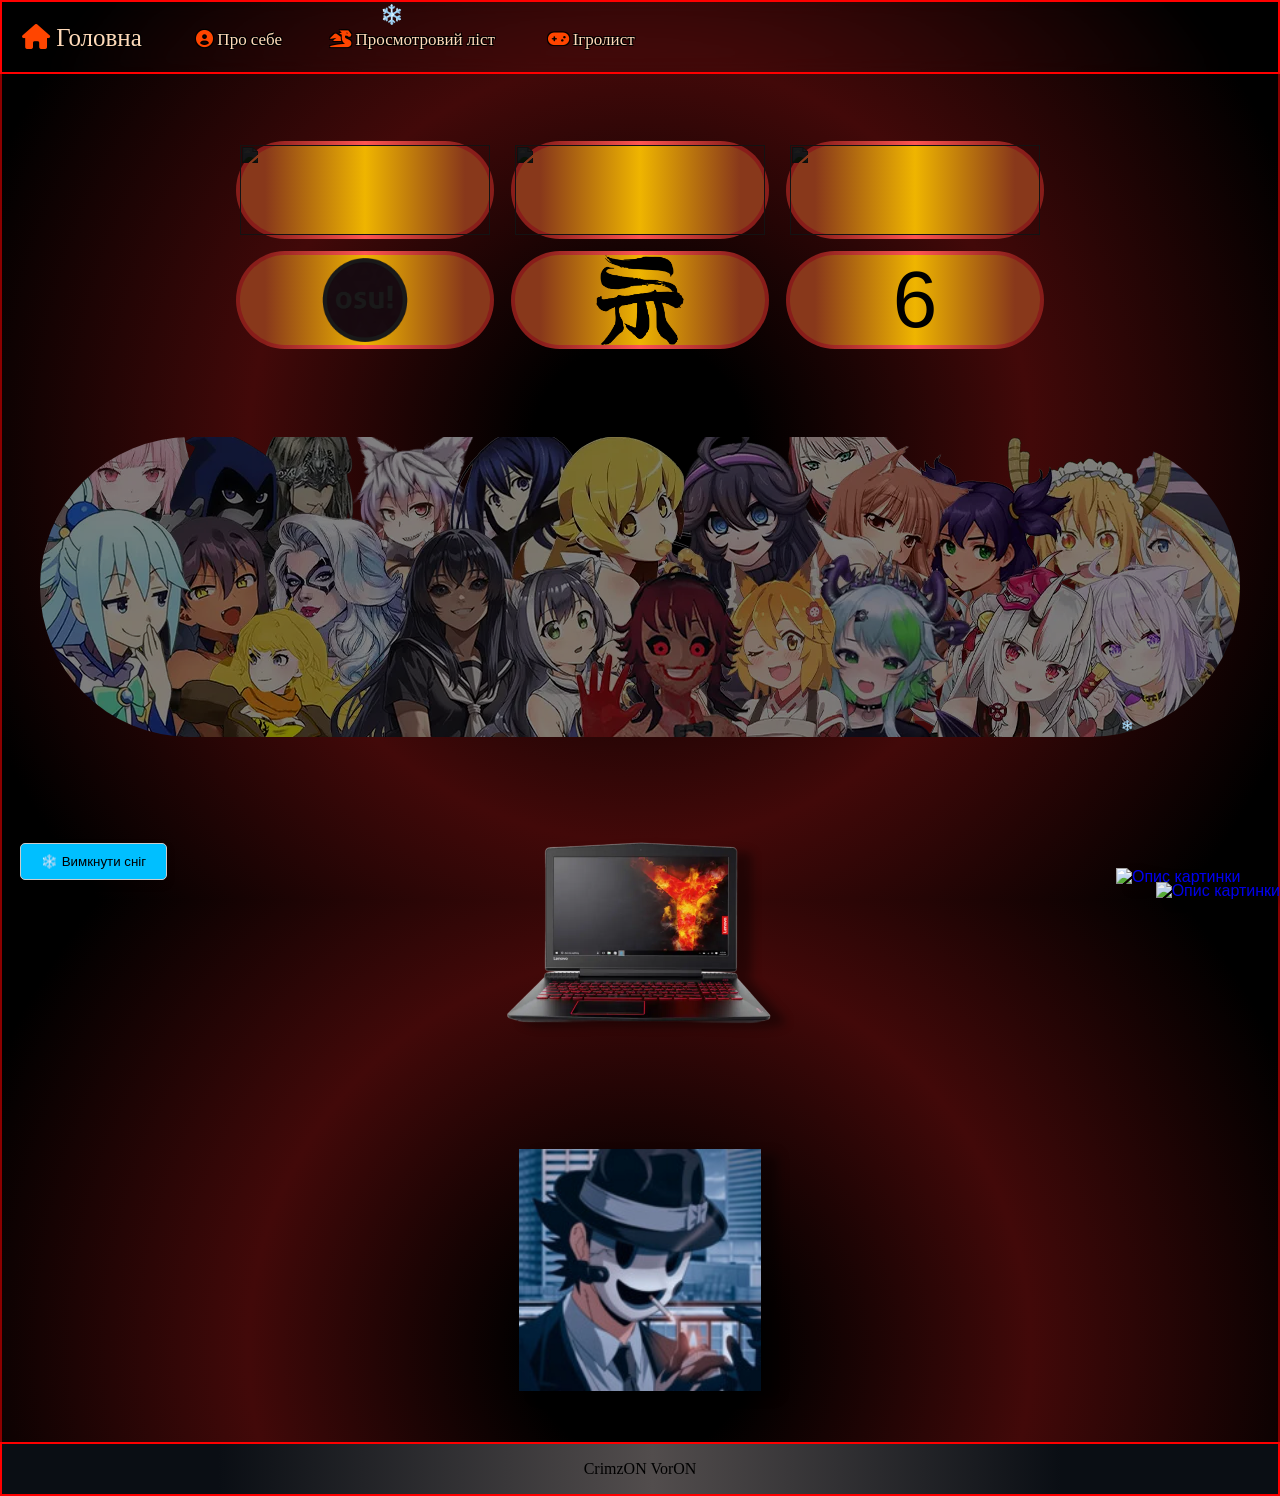
==== commit 8a2801fc: "Fixing" ====
--- a/ressources/pages/about.html
+++ b/ressources/pages/about.html
@@ -17,7 +17,7 @@
         <a href="../pages/about.html" class="links"><br>⠀<i class="fa-solid fa-circle-user"></i> Про себе⠀<br><br></a>
         <a href="../pages/wathcing.html" class="links"><br>⠀<i class="fa-solid fa-dragon"></i> Просмотровий ліст ⠀<br><br></a>
         <a href="../pages/game_review.html" class="links"><br>⠀<i class="fa-solid fa-gamepad"></i> Ігролист⠀<br><br></a>
-        <a href="../pages/about.html" class="links"><br>⠀4⠀<br><br></a>
+    <!--    <a href="ressources/pages/about.html" class="links"><br>⠀4⠀<br><br></a>     !-->
     </p>
 </div>
 <div class="info_block">
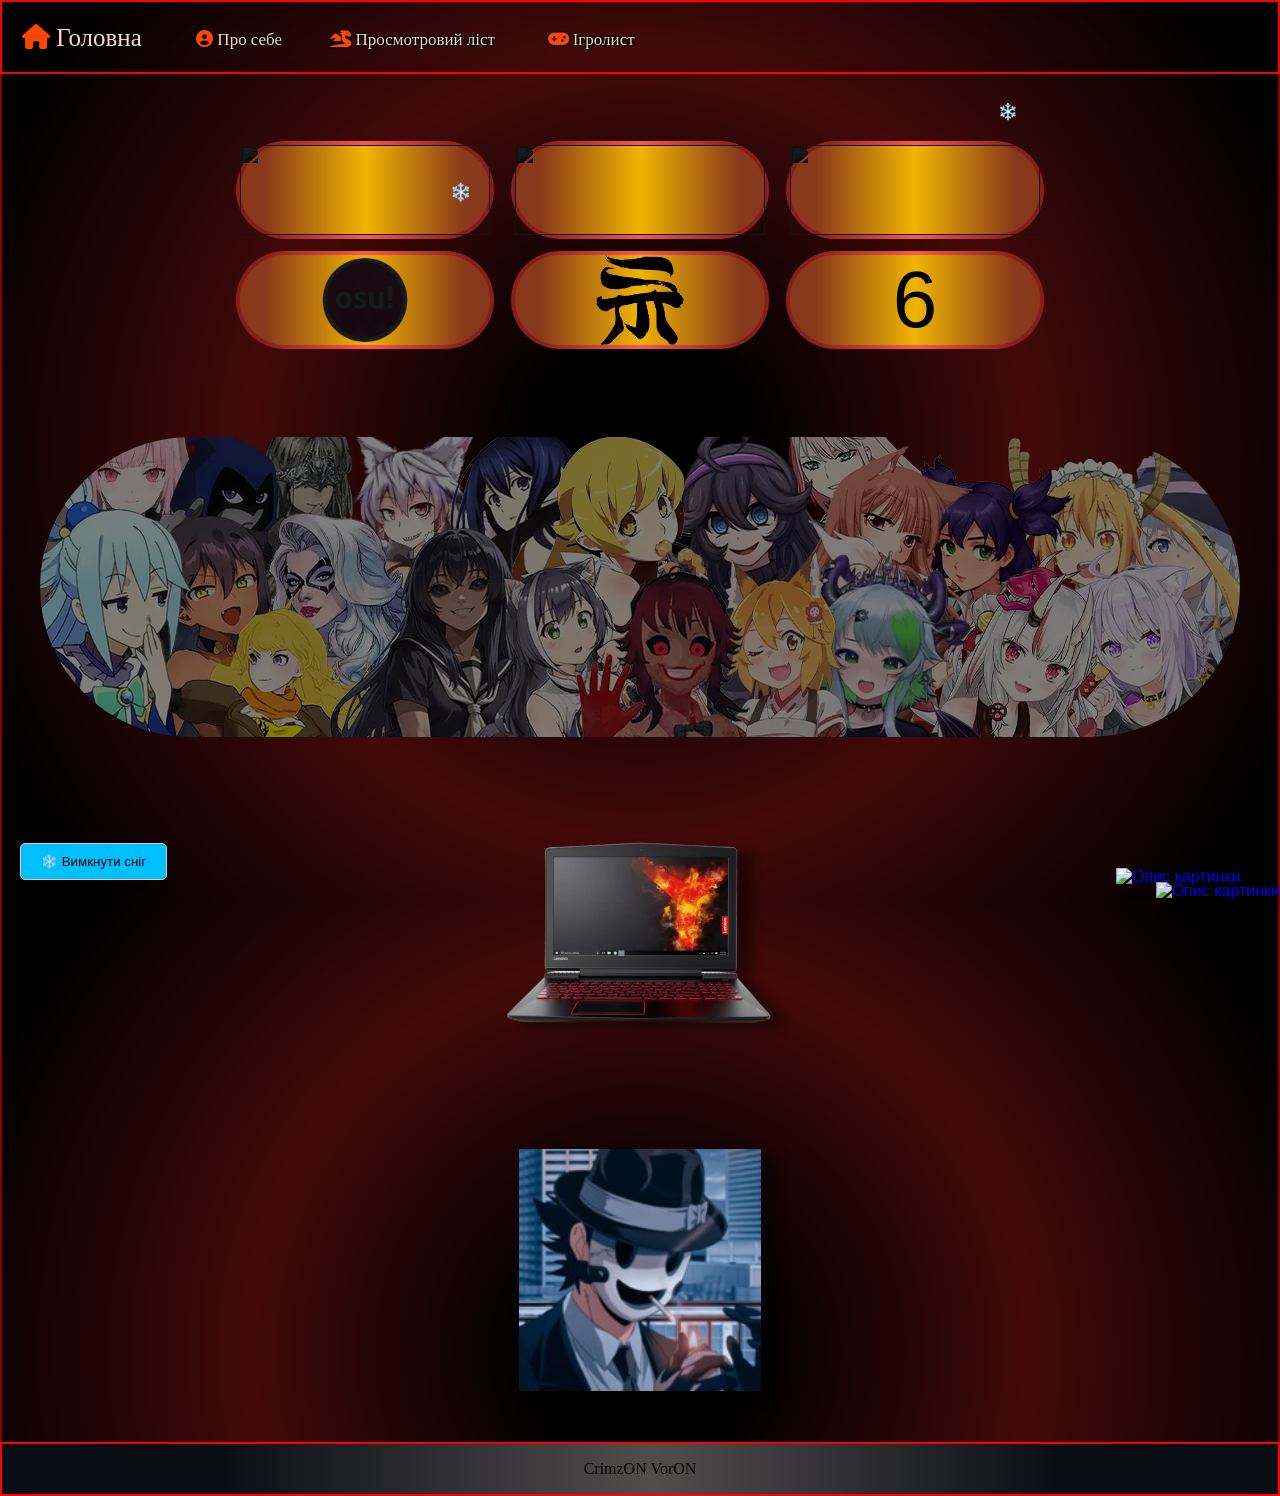
==== commit 1077abf4: "Icon and fixing" ====
--- a/ressources/pages/about.html
+++ b/ressources/pages/about.html
@@ -6,6 +6,7 @@
 	<title>Про себе</title>
 	<link rel="stylesheet" type="text/css" href="../../styles.css">
     <link rel="stylesheet" href="https://cdnjs.cloudflare.com/ajax/libs/font-awesome/6.0.0-beta3/css/all.min.css">
+    <link rel="icon" href="../../Ressources/img/crimzonik.jpg"/>
     <script src="../../script.js" defer></script>
     <script src="../../script2.js" defer></script>
 </head>
--- a/styles.css
+++ b/styles.css
@@ -1976,6 +1976,7 @@
 }
 .p2 {
     color: white;
+    margin-left: 6px;
 }
 
 .game_content {
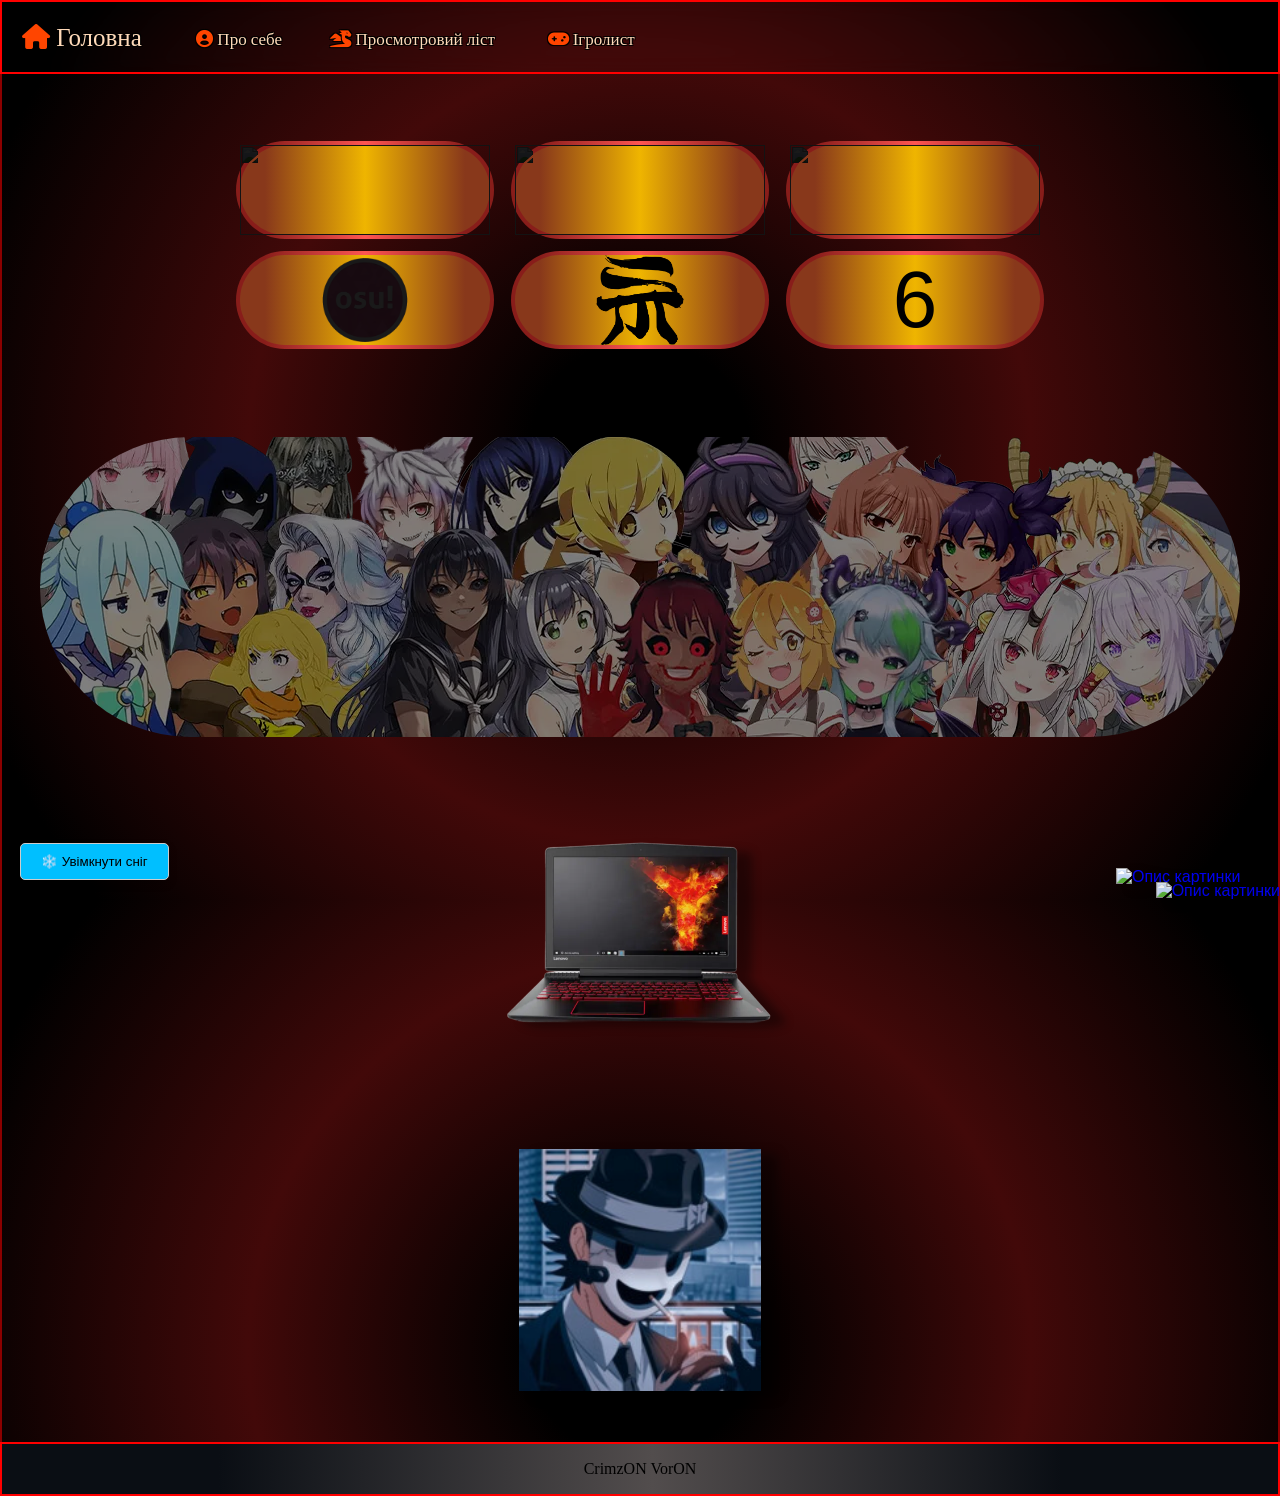
==== commit 52bedd63: "Adding info and snow improvement . Добавив в інфу контенту та зробив, щоб сніг зберігав свій стан на" ====
--- a/ressources/pages/about.html
+++ b/ressources/pages/about.html
@@ -122,29 +122,53 @@
 
     <div class="works_art">
         <center><img src="../../ressources/img/misc/works/Aqua.webp" alt="" class="center_image_specs"/></center>
-        <center class="center_word_specs">Насправді це був серйозний арт і я довго старався, тоді це виглядило забавно, ну а зараз крінжово) Ще й багато лайків набрало в Реддіт</center>
+        <center class="center_word_specs">Насправді це був серйозний арт і я довго старався, тоді це виглядило забавно, ну а зараз крінжово) Ще й багато лайків набрало в Реддіт. Малював 2 з половиной години.</center>
 
         <center><img src="../../ressources/img/misc/works/Shibonu1.webp" alt="" class="center_image_specs"/></center>
-        <center class="center_word_specs">Shinobu. Цим артом я був задоволеним, трохи втянувся в інструментах та знайшов як малювати не надто криво.</center>
+        <center class="center_word_specs">Shinobu. Цим артом я був задоволеним, трохи втянувся в інструментах та знайшов як малювати не надто криво. Малював майже 5 годин.</center>
 
         <center><img src="../../ressources/img/misc/works/Shinobu2.webp" alt="" class="center_image_specs"/></center>
-        <center class="center_word_specs">Другий арт з Shinobu, який я змалював з мему</center>
+        <center class="center_word_specs">Другий арт з Shinobu, який я змалював з мему. Малював 3 години.</center>
 
         <center><img src="../../ressources/img/misc/works/Hex_Maniac.webp" alt="" class="center_image_specs"/></center>
-        <center class="center_word_specs"></center>
+        <center class="center_word_specs">Hexy, тут я пробував малювати одежину, з цими всіма складками і зжиманнями (рука кста моя). Малював 10 годин.</center>
 
         <center><img src="../../ressources/img/misc/works/Hex_Maniac2.webp" alt="" class="center_image_specs"/></center>
-        <center class="center_word_specs"></center>
+        <center class="center_word_specs">Покращив трохи здібності (а може і ні), спробував інші пози, а не просто профіль тіла. Також пробував робити пишне тіло з деталями і намалював фон. Малював 5 з половиной годин.</center>
 
         <center><img src="../../ressources/img/misc/works/Ranni.webp" alt="" class="center_image_specs"/></center>
-        <center class="center_word_specs"></center>
+        <center class="center_word_specs">Ранні. Ця ідея вже давно була в голові, коли грав в Елден та дізнався що є її кукла, то образ зразу появився в голові. Малював 10 годин.</center>
 
         <div class="Brunhildra">
         <center>
             <img src="../../ressources/img/misc/works/Brunhildra1.webp" alt="" class="center_image_specs"/>
             <s class="BrunhildraB"><img src="../../ressources/img/misc/works/Brunhildra2.webp" alt="" class="BrunhildraB"/></s>
         </center>
-        <center class="center_word_specs"></center>
+        <center class="center_word_specs">Брунхільдра. Моя OC, навів-демонесса варварша з грайливим та відвертим характером. Ще давно хотілося намалювати дві версії арту. Груди я малював годину. Малював 11 з половиною годин.</center>
+        </div>
+
+        <center class="center_word_specs">Хочеться малювати і багато, ідей більше сотні але не можливо в теперешній ситуації і часу поменше стало.</center>
+
+        <div class="Brunhildra">
+        <center>
+            <img src="https://i.imgur.com/Kqg0OVa.jpeg" alt="" class="center_image_specs"/>
+            <img src="https://i.imgur.com/r7Y5X70.jpeg" alt="" class="center_image_specs"/>
+            <img src="https://i.imgur.com/Q6OtdB5.jpeg" alt="" class="center_image_specs"/>
+            <img src="https://i.imgur.com/ACdtUhz.jpeg" alt="" class="center_image_specs"/>
+            <img src="https://i.imgur.com/YtG6sDH.jpeg" alt="" class="center_image_specs"/>
+            <img src="https://i.imgur.com/b0v4pEU.jpeg" alt="" class="center_image_specs"/>
+        </center>
+        <center class="center_word_specs">Купив їй пончики.</center>
+        </div>
+
+        <div class="Brunhildra">
+        <center>
+            <img src="https://i.imgur.com/ugoPwMr.jpeg" alt="" class="center_image_specs"/>
+            <img src="https://i.imgur.com/CewkgdA.jpeg" alt="" class="center_image_specs"/>
+            <img src="https://i.imgur.com/TsdG6ba.jpeg" alt="" class="center_image_specs"/>
+            <img src="https://i.imgur.com/nQ8LBJv.jpeg" alt="" class="center_image_specs"/>
+        </center>
+        <center class="center_word_specs">Ще купив, вона їх любить.</center>
         </div>
 
     </div>
--- a/styles.css
+++ b/styles.css
@@ -2830,7 +2830,7 @@
     flex-wrap: wrap; /* Дозволяє переходити на новий рядок */
     gap: 13px; /* Відстань між блоками */
     justify-content: center; /* Центруємо вміст */
-    align-items: flex-start;
+    align-items: center;
     border: 2px solid orange;
     border-radius: 10px;
     padding: 20px;
@@ -2838,7 +2838,6 @@
     width: 100%; /* Автоматично підганяє ширину під вміст */
     height: fit-content; /* Автоматично підганяє висоту під вміст */
     margin: 20px auto; /* Центрування по горизонталі */
-
 }
 
 
@@ -3115,6 +3114,17 @@
     width: 100%; /* Ширина контейнера */
     margin-bottom: 20px; /* Відстань між заголовком і контейнером */
 }
+.favourite-container4 {
+    position: relative; /* Встановлюємо позицію для абсолютного позиціювання заголовка */
+    width: 100%; /* Ширина контейнера */
+    margin-bottom: 20px; /* Відстань між заголовком і контейнером */
+}
+
+.favourite-container5 {
+    position: relative; /* Встановлюємо позицію для абсолютного позиціювання заголовка */
+    width: 100%; /* Ширина контейнера */
+    margin-bottom: 20px; /* Відстань між заголовком і контейнером */
+}
 .favourite-title {
     position: absolute; /* Абсолютне позиціювання заголовка */
     border: 2px solid orange;
@@ -3157,6 +3167,35 @@
     box-shadow: 0 2px 5px rgba(0, 0, 0, 0.1); /* Легка тінь для виділення */
     color: white;
 }
+.favourite-title4 {
+    position: absolute; /* Абсолютне позиціювання заголовка */
+    border: 2px solid darkgrey;
+    margin-top: -1px;
+    left: 50%; /* Центруємо по горизонталі */
+    transform: translateX(-50%); /* Центрування за допомогою зміщення */
+    backdrop-filter: blur(10px);
+    padding: 5px 10px; /* Внутрішній відступ для заголовка */
+    border-radius: 10px; /* Згладжені кути */
+    font-size: 22px; /* Розмір шрифту заголовка */
+    color: #333; /* Колір тексту */
+    box-shadow: 0 2px 5px rgba(0, 0, 0, 0.1); /* Легка тінь для виділення */
+    color: white;
+}
+
+.favourite-title5 {
+    position: absolute; /* Абсолютне позиціювання заголовка */
+    border: 2px solid lime;
+    margin-top: -1px;
+    left: 50%; /* Центруємо по горизонталі */
+    transform: translateX(-50%); /* Центрування за допомогою зміщення */
+    backdrop-filter: blur(10px);
+    padding: 5px 10px; /* Внутрішній відступ для заголовка */
+    border-radius: 10px; /* Згладжені кути */
+    font-size: 22px; /* Розмір шрифту заголовка */
+    color: #333; /* Колір тексту */
+    box-shadow: 0 2px 5px rgba(0, 0, 0, 0.1); /* Легка тінь для виділення */
+    color: white;
+}
 .favourite2 {
     display: flex;
     flex-wrap: wrap; /* Дозволяє переходити на новий рядок */
@@ -3185,6 +3224,34 @@
     height: fit-content; /* Автоматично підганяє висоту під вміст */
     margin: 20px auto; /* Центрування по горизонталі */
 }
+.favourite4 {
+    display: flex;
+    flex-wrap: wrap; /* Дозволяє переходити на новий рядок */
+    gap: 13px; /* Відстань між блоками */
+    justify-content: center; /* Центруємо вміст */
+    align-items: flex-start;
+    border: 2px solid darkgrey;
+    border-radius: 10px;
+    padding: 20px;
+    box-sizing: border-box; /* Враховує відступи всередині контейнера */
+    width: 100%; /* Автоматично підганяє ширину під вміст */
+    height: fit-content; /* Автоматично підганяє висоту під вміст */
+    margin: 20px auto; /* Центрування по горизонталі */
+}
+.favourite5 {
+    display: flex;
+    flex-wrap: wrap; /* Дозволяє переходити на новий рядок */
+    gap: 13px; /* Відстань між блоками */
+    justify-content: center; /* Центруємо вміст */
+    align-items: flex-start;
+    border: 2px solid lime;
+    border-radius: 10px;
+    padding: 20px;
+    box-sizing: border-box; /* Враховує відступи всередині контейнера */
+    width: 100%; /* Автоматично підганяє ширину під вміст */
+    height: fit-content; /* Автоматично підганяє висоту під вміст */
+    margin: 20px auto; /* Центрування по горизонталі */
+}
 
 /* Стиль для кнопки-картинки */
 .specs-button {
@@ -3398,4 +3465,16 @@
     margin-bottom: 14px;
     margin-right: -14px;
     pointer-events: none;
+}
+.p_text_media {
+    position: absolute;
+    bottom: 0;
+    left: 0;
+    width: 100%;
+    color: white;
+    background-color: rgba(0, 0, 0, 0.5);
+    backdrop-filter: blur(5px);
+    text-align: center;
+    padding: 5px;
+    margin-bottom: -2px;
 }
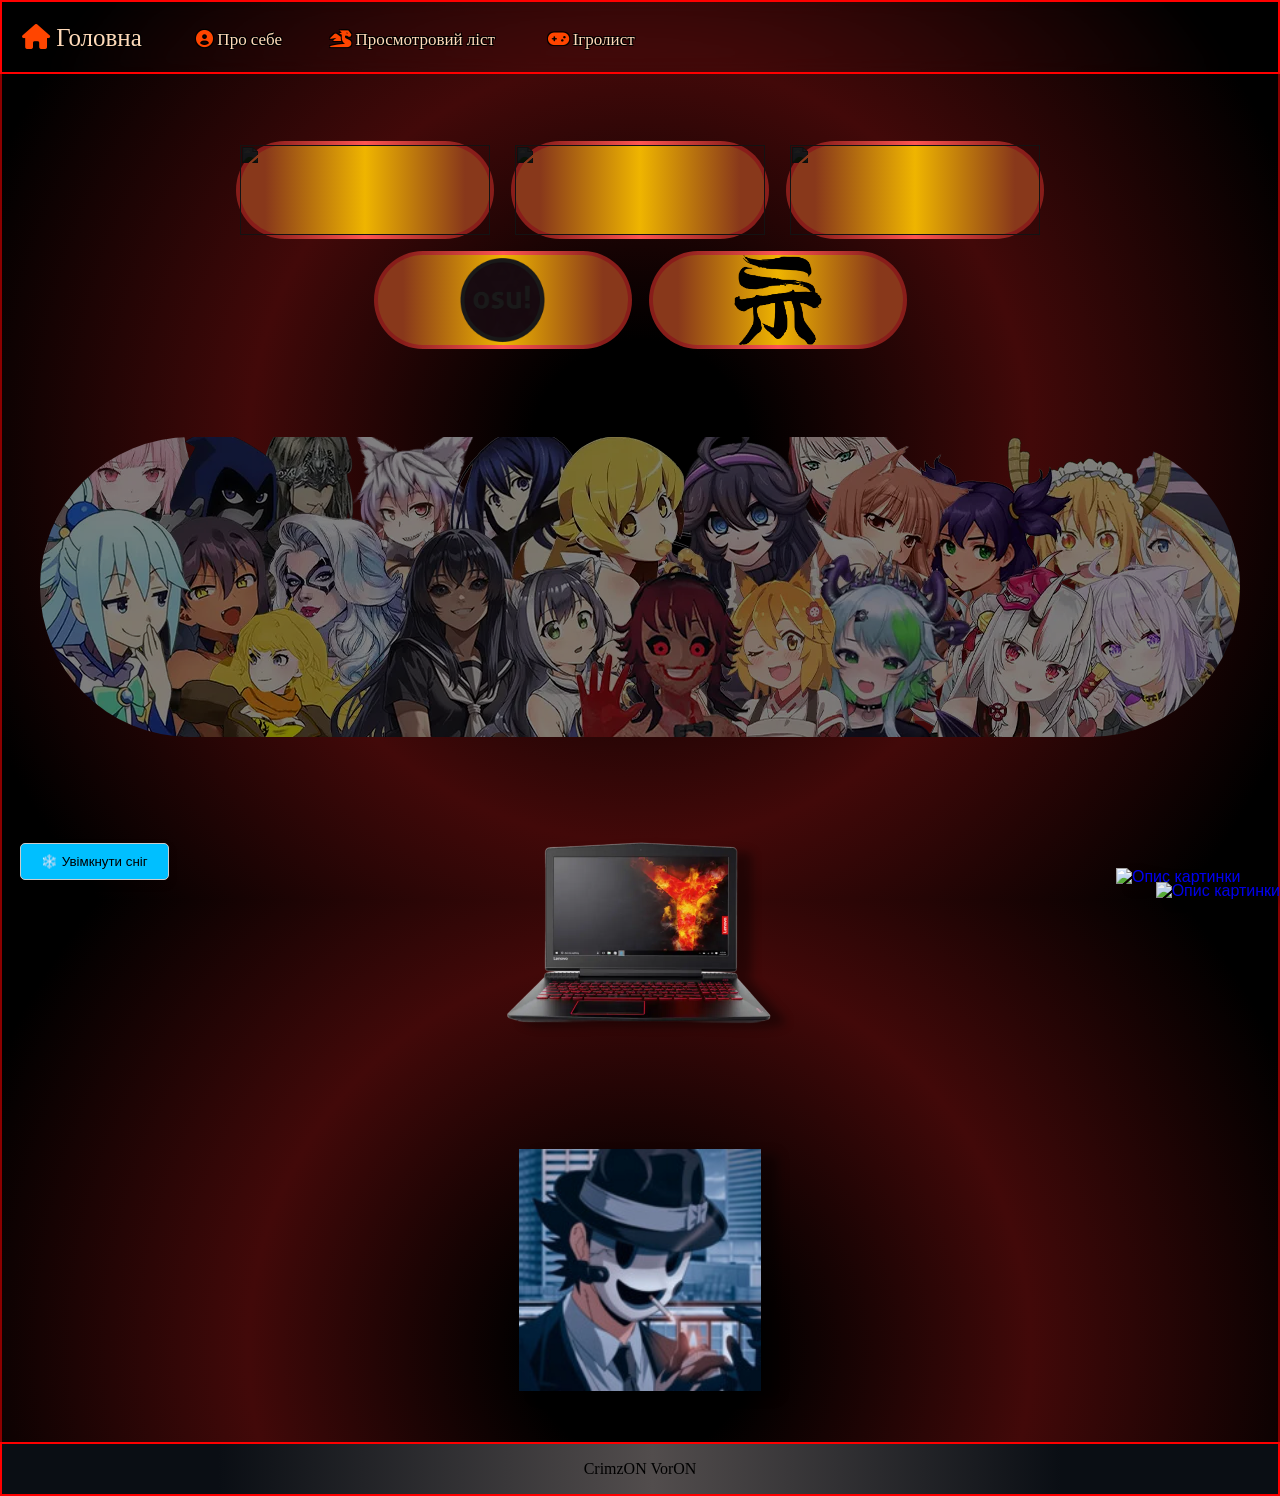
==== commit f981eebb: "Fixing" ====
--- a/ressources/pages/about.html
+++ b/ressources/pages/about.html
@@ -29,8 +29,7 @@
     </div>
     <div class="url_links_info">
         <a href="https://osu.ppy.sh/users/7515915" target="_blank" class="div1"><img src="../../ressources/img/misc/osu.webp"></a>   
-        <a href="https://shikimori.one/CrimzON+VorON" target="_blank" class="div1"><img src="../../ressources/img/misc/shikimori.webp"></a>   
-        <a href="https://example.com/page6" target="_blank" class="div1">6</a>   
+        <a href="https://shikimori.one/CrimzON+VorON" target="_blank" class="div1"><img src="../../ressources/img/misc/shikimori.webp"></a>  
     </div>
 </div>
 <div class="info_block2">
--- a/styles.css
+++ b/styles.css
@@ -3346,7 +3346,7 @@
     min-width: 700px;
 }
 .my-shinob img {
-    height: 200px;
+    height: 340px;
 }
 .my-shinob img:hover {
     transform: scale(1.8);
@@ -3385,7 +3385,7 @@
     transition: all 5s;
 }
 .Brunhildra img{
-    width: 400px;
+    width: 390px;
 }
 .BrunhildraB img{
     width: 400px;
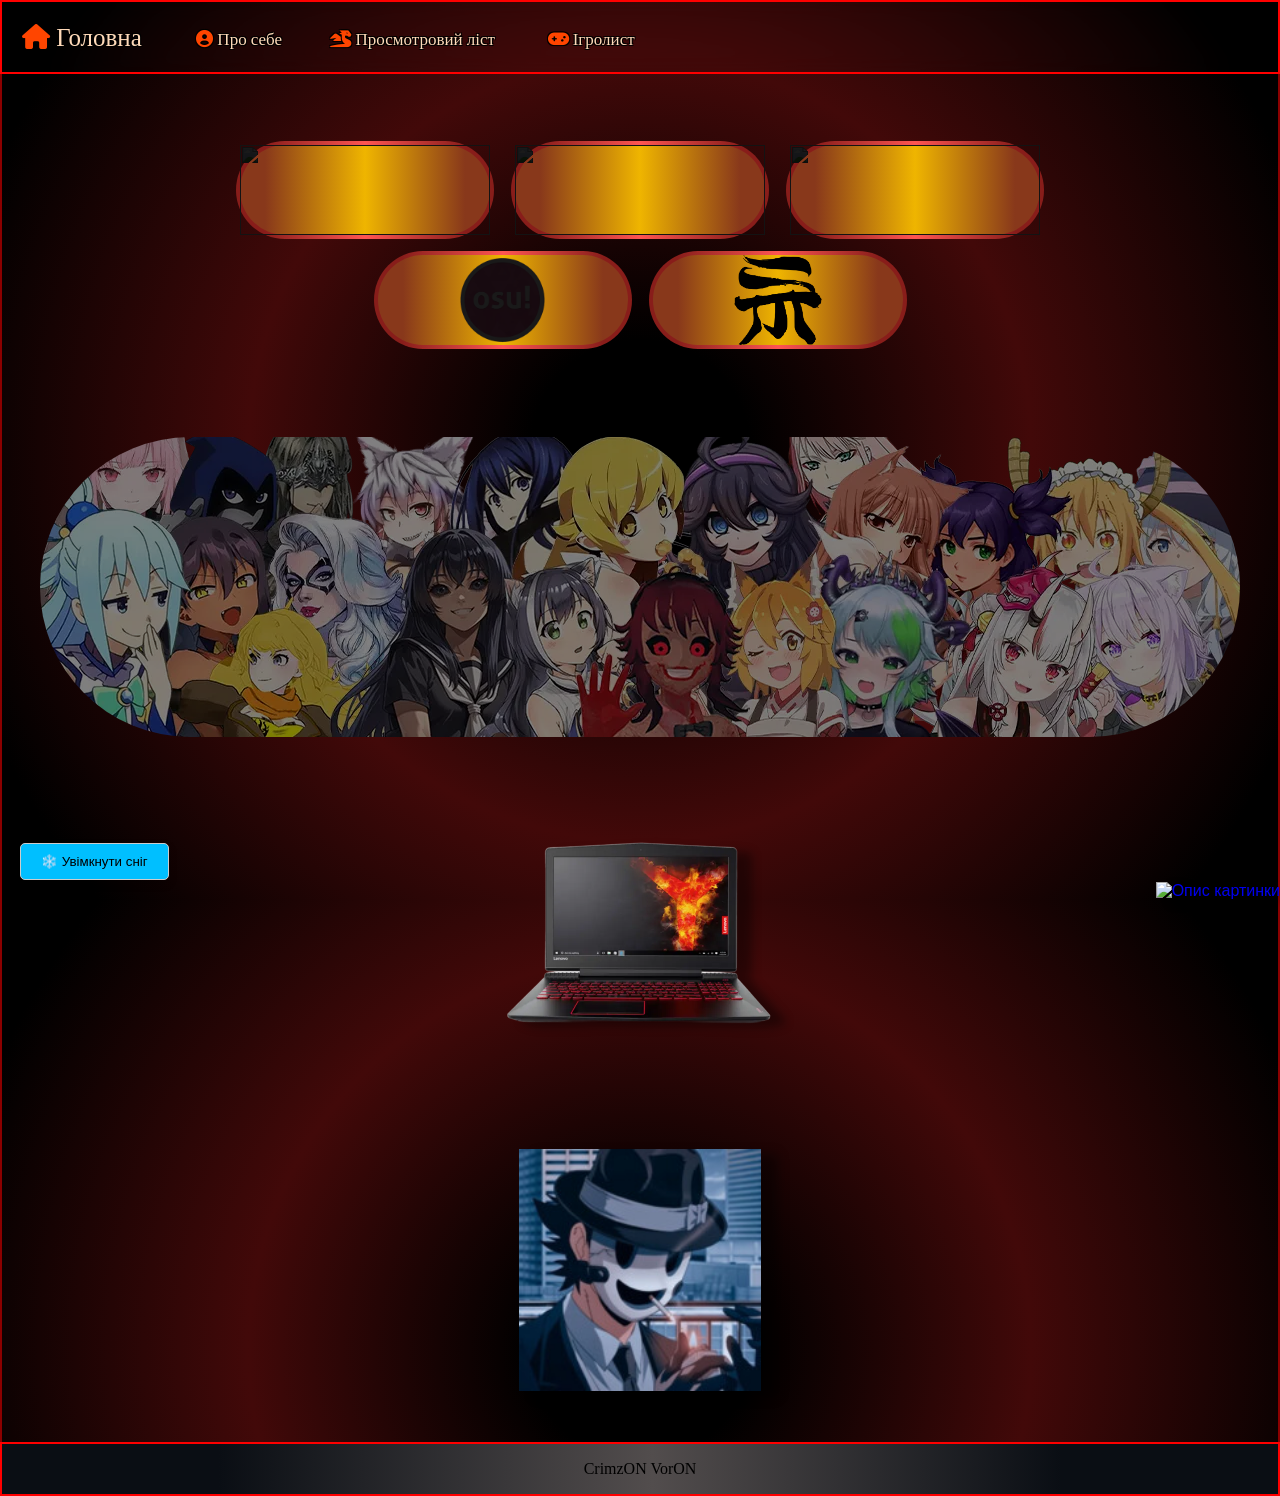
==== commit d7a59338: "Search, sort in media - Добавив пошук та сортування по імені в медію. - Добавив ще одне сортування в" ====
--- a/ressources/pages/about.html
+++ b/ressources/pages/about.html
@@ -170,10 +170,12 @@
         <center class="center_word_specs">Ще купив, вона їх любить.</center>
         </div>
 
-    </div>
-
-
-    </div>
+        <a href="../../ressources/img/misc/lol.jfif" target="_blank" class="div1">Мої нюдси~</a>
+    </div>
+
+
+    </div>
+    <br><br><br>
     <center><button id="specs-button" class="specs-button2" onclick="toggleInfoMyself()">
     <img src="../../ressources/img/misc/myself.jpg" alt="Specifications"/>
     </button> </center>
@@ -191,9 +193,9 @@
     
 <div class="image_float">
     <img src="../../Ressources/img/Shinob.gif" alt="Опис картинки">
-    <div class="santa">
+    <!-- <div class="santa">
     <img src="../../Ressources/img/santa.webp" alt="Опис картинки">
-    </div>
+    </div> !-->
 </div>
 <div class="image_float_cloud">
     <img src="../../Ressources/img/cloud.png" alt="Опис картинки">
--- a/styles.css
+++ b/styles.css
@@ -1058,6 +1058,14 @@
     width: 60px;
     position: fixed;
     z-index: 2;
+}
+.top_menu_game_review {
+    position: fixed;
+    width: calc(100% - 10px);
+    height: 20px;
+    overflow: hidden;
+    margin: 0;
+    padding: 0;
 }
 [class^="closetogglebtn"]{
     background-color: darkred;
@@ -1968,11 +1976,13 @@
     margin-right: 15px;
     margin-bottom: 15px;
     margin-top: 25px;
+    padding: 2px;
     color: white;
     -webkit-text-stroke: 0.5px darkgrey;
     font-size: 17px;
     transition: all 0.5s;
     -webkit-transition: all 0.5s;
+    overflow: auto;
 }
 .p2 {
     color: white;
@@ -2034,6 +2044,7 @@
     display: flex;
     flex-wrap: wrap;
     gap: 15px; /* Проміжок між картинками */
+    overflow: auto;
 }
 .thumbnail, .video-thumbnail {
     cursor: pointer;
@@ -2682,6 +2693,7 @@
     width: 60px;
     z-index: 2;
     left: 0;
+    position: fixed;
 }
 .media_box {
         display: flex;
@@ -2697,6 +2709,45 @@
 /********************************************************************************************************************************************************/
 
 
+@media (max-width: 1388px) {
+[class^="game_box"] {
+    position: relative;
+    width: calc(33.33% - 20px);
+    height: 280px;
+    background-size: cover;
+    background-repeat: no-repeat;
+    background-position: center;
+    background-attachment: 1;
+    border: 2px solid black;
+    border-radius: 10px;
+    box-shadow: 0 0 15px darkred, 0 0 15px red;
+    display: flex;
+    flex-direction: column;
+    justify-content: center;
+    align-items: center;
+    font-size: 20px;
+    font-weight: bold;
+    text-align: center;
+    padding-bottom: 20px;
+    flex-wrap: wrap;
+    flex-grow: 1;
+    flex-basis: 400px;
+}
+[class^="movies_boxes"] {
+    max-width: 200px; /* Збільшена ширина блоків */
+    height: 300px; /* Збільшена висота блоків */
+    background-color: #333; /* Темний фон для наочності */
+    border-radius: 8px; /* Згладжені кути */
+    box-shadow: 0 4px 8px rgba(0, 0, 0, 0.2); /* Додаємо тінь для ефекту об'єму */
+    transition: transform 0.3s ease; /* Анімація при наведенні */
+    cursor: pointer;
+    background-size: cover; /* Розтягуємо картинку на всю площу блоку */
+    background-position: center; /* Центруємо картинку */
+    background-repeat: no-repeat; /* Забороняємо повторення картинки */
+    overflow: hidden;
+    position: relative; /* Додаємо relative позицію до контейнера */
+}
+}
 /* Загальний стиль для контейнера */
 .media_box {
     display: flex;
@@ -2804,7 +2855,7 @@
 .back_to_watch {
     top: 2px;
     left: 20px;
-    position: relative;
+    position: absolute;
     font-family: fantasy;
     text-decoration: unset;
     color: peachpuff;
@@ -2830,7 +2881,7 @@
     flex-wrap: wrap; /* Дозволяє переходити на новий рядок */
     gap: 13px; /* Відстань між блоками */
     justify-content: center; /* Центруємо вміст */
-    align-items: center;
+    align-items: flex-start;
     border: 2px solid orange;
     border-radius: 10px;
     padding: 20px;
@@ -2883,12 +2934,16 @@
     display: flex;
     flex-wrap: wrap;
     position: sticky;
-    margin-top: 5px;
     top: 0;
     z-index: 10000000000000;
     backdrop-filter: blur(10px);
     transition: position 0.3s, top 0.3s;
     background-color: midnightblue;
+    overflow: visible;
+    min-height: 40px;
+    align-items: center;
+    justify-content: center;
+    align-content: center;
 }
 
 .fixed {
@@ -2906,15 +2961,17 @@
 
 
 .rating_line {
-    margin-left: 10%;
     right: 0;
+    top: 0;
     width: 94%;
-    height: 100%;
+    height: fit-content;
     display: flex;
     flex-wrap: wrap;
-    position: absolute;
+    position: relative;
     justify-content: center;
     align-items: center;
+    overflow: visible; 
+    margin-left: 5%;
 }
 .rating1 {
     right: 5px; /* Відступ справа */
@@ -3013,9 +3070,11 @@
     min-height: 5px;
 }
 .rating_words {
-    background-color: lightgray;
     font-size: 22px;
-    margin-right: 7px;
+    margin-right: 8px;
+    color: white;
+    height: auto;
+    width: auto;
 }
 /* Ефект при наведенні на .movies_boxes */
 [class^="movies_boxes"]:hover {
@@ -3119,11 +3178,57 @@
     width: 100%; /* Ширина контейнера */
     margin-bottom: 20px; /* Відстань між заголовком і контейнером */
 }
-
 .favourite-container5 {
     position: relative; /* Встановлюємо позицію для абсолютного позиціювання заголовка */
     width: 100%; /* Ширина контейнера */
     margin-bottom: 20px; /* Відстань між заголовком і контейнером */
+}
+.hide_media_lists {
+    background-color: #007bff;
+    color: white;
+    border: none;
+    border-radius: 5px;
+    padding: 5px 10px;
+    cursor: pointer;
+    font-size: 14px;
+}
+
+.hide_media_lists:hover {
+    background-color: #0056b3;
+}
+.favourite.hidden {
+    display: none;
+}
+.favourite2.hidden {
+    display: none;
+}
+.favourite3.hidden {
+    display: none;
+}
+.favourite4.hidden {
+    display: none;
+}
+.favourite5.hidden {
+    display: none;
+}
+.hidden {
+    display: none;
+}
+
+h2 {
+    cursor: pointer;
+    color: blue; /* Зміна кольору тексту, щоб виглядало як кнопка */
+}
+
+h2:hover {
+    color: darkblue;
+}
+.favourite-container,
+.favourite-container5,
+.favourite-container2,
+.favourite-container3 
+.favourite-container4 {
+    margin-bottom: 50px; /* Відступ між заголовком і його вмістом */
 }
 .favourite-title {
     position: absolute; /* Абсолютне позиціювання заголовка */
@@ -3293,11 +3398,22 @@
     border-radius: 5px;
     box-shadow: 0 2px 5px rgba(0, 0, 0, 0.1);
     width: 55%;
+    overflow: hidden;
+}
+.hidden-specs img {
+    max-width: 100%; /* Зображення не виходить за межі контейнера */
+    height: auto; /* Пропорційно змінює висоту */
+    display: block; /* Забезпечує коректне розташування */
+    margin: 0 auto; /* Центрування зображення */
 }
 .specs_h1 {
     display: flex;
     align-items: center;
     justify-content: center;
+        max-width: 100%; 
+    height: auto; 
+    margin: 0 auto;
+    overflow: hidden;
 }
 .specs_block {
     margin: 1px;
@@ -3326,7 +3442,7 @@
 .center_word_specs {
     font-size: 20px;
     margin-bottom: 20px;
-    margin-top: -5px;
+    margin-top: 5px;
 }
 .f12345 {
     display: flex;
@@ -3335,18 +3451,16 @@
 }
 .f12345 img {
     height: 400px;
-    justify-content: center;
-    justify-items: center;
-    align-items: center;
+    display: inline-block;
 }
 .specs_image img {
-    height: auto;
-    width: auto;
-    max-height: 600px;
-    min-width: 700px;
+    max-width: 100%; 
+    height: auto; 
+    margin: 0 auto;
 }
 .my-shinob img {
     height: 340px;
+    display: inline-block;
 }
 .my-shinob img:hover {
     transform: scale(1.8);
@@ -3383,12 +3497,22 @@
 .works_art img:hover {
     transform: scale(1.5);
     transition: all 5s;
+    max-width: 100%; /* Зображення не виходить за межі контейнера */
+    height: auto; /* Пропорційно змінює висоту */
+    display: block; /* Забезпечує коректне розташування */
+    margin: 0 auto; /* Центрування зображення */
+    display: inline-block;
 }
 .Brunhildra img{
-    width: 390px;
+    width: 350px;
+    max-width: 100%; /* Зображення не виходить за межі контейнера */
+    height: auto; /* Пропорційно змінює висоту */
+    display: block; /* Забезпечує коректне розташування */
+    margin: 0 auto; /* Центрування зображення */
+    display: inline-block;
 }
 .BrunhildraB img{
-    width: 400px;
+    width: 350px;
     filter: blur(15px);
 }
 .Brunhildra img:hover {
@@ -3477,4 +3601,106 @@
     text-align: center;
     padding: 5px;
     margin-bottom: -2px;
+}
+.pages_manga {
+    position: absolute;
+    top: 0;
+    left: 0;
+    width: 100%;
+    color: white;
+    background-color: rgba(0, 0, 0, 0.5);
+    backdrop-filter: blur(5px);
+    padding: 5px;
+    margin-bottom: -2px;
+}
+
+/* building вспливаюче вікно *//* building вспливаюче вікно *//* building вспливаюче вікно *//* building вспливаюче вікно */
+#popup-overlay-building {
+            position: fixed;
+            top: 0;
+            left: 0;
+            width: 100%;
+            height: 100%;
+            background-color: rgba(0, 0, 0, 0.5);
+            display: none;
+            justify-content: center;
+            align-items: center;
+            z-index: 99999999999999999999;
+        }
+
+        /* Стилі для самого вікна */
+        #popup-building {
+            background-color: #fff;
+            padding: 20px;
+            border-radius: 10px;
+            box-shadow: 0 5px 15px rgba(0, 0, 0, 0.3);
+            text-align: center;
+            max-width: 400px;
+            width: 90%;
+            z-index: 999;
+        }
+
+        #popup-building img {
+            max-width: 100%;
+            height: auto;
+            margin-bottom: 15px;
+            border-radius: 5px;
+            z-index: 999;
+        }
+
+        #popup-building button {
+            background-color: #007bff;
+            color: #fff;
+            border: none;
+            padding: 10px 20px;
+            border-radius: 5px;
+            cursor: pointer;
+            z-index: 999;
+        }
+
+        #popup-building button:hover {
+            background-color: #0056b3;
+            z-index: 999;
+        }
+/* building вспливаюче вікно *//* building вспливаюче вікно *//* building вспливаюче вікно *//* building вспливаюче вікно */
+
+.version_bottom {
+    margin-left: 900px;
+    position: absolute;
+    color: dimgrey;
+}
+.h3 {
+    font-size: 25px;
+}
+
+.search-input {
+    margin-left: 10px;
+    margin-top: 2px;
+    padding: 5px 10px;
+    font-size: 16px;
+    border: 1px solid red;
+    border-radius: 4px;
+    width: 250px;
+    position: absolute;
+    right: 5%;
+    background: rgb(110,110,110);
+    background: linear-gradient(180deg, rgba(110,110,110,1) 0%, rgba(255,255,255,1) 5%, rgba(106,231,255,1) 95%, rgba(110,110,110,1) 100%);
+}
+.sort_list {
+    position: absolute;
+    right: 5%;
+    margin-top: 2px;
+    padding: 5px 10px;
+    border: 1px solid red;
+    background: rgb(110,110,110);
+    background: linear-gradient(180deg, rgba(110,110,110,1) 0%, rgba(255,255,255,1) 5%, rgba(106,231,255,1) 95%, rgba(110,110,110,1) 100%);
+}
+.sort_rating {
+    position: absolute;
+    right: 7.5%;
+    margin-top: 2px;
+    padding: 5px 10px;
+    border: 1px solid red;
+    background: rgb(110,110,110);
+    background: linear-gradient(180deg, rgba(110,110,110,1) 0%, rgba(255,255,255,1) 5%, rgba(106,231,255,1) 95%, rgba(110,110,110,1) 100%);
 }
